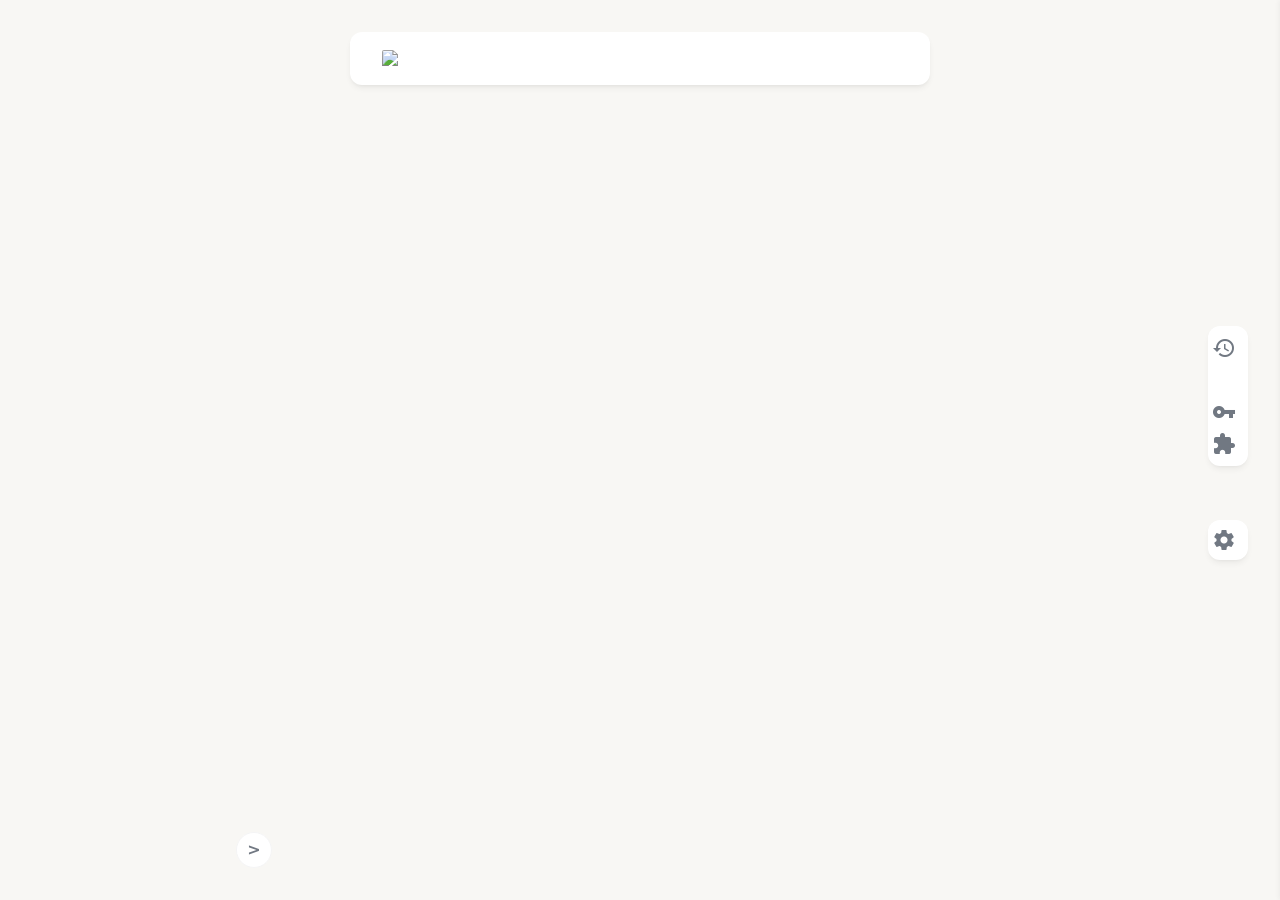
==== src/sidepanel.html @ ec09bdb0 "all file format" ====
<!DOCTYPE html>
<html lang="en" class="loading-wallpaper">

<head>
  <meta charset="UTF-8">
  <meta name="viewport" content="width=device-width, initial-scale=1.0">
  <title data-i18n="extName">__MSG_extName__</title>
  <link href="output.css" rel="stylesheet">
  <link href="styles.css" rel="stylesheet">
  <link href="sidepanel.css" rel="stylesheet">
  <link href="https://fonts.googleapis.com/icon?family=Material+Icons" rel="stylesheet">
  <link rel="icon" type="image/png" href="../images/favicon.png">
  <style id="dynamic-background"></style>
  <script src="localization.js"></script>
  <script src="lodash.min.js"></script>
  <script type="module" src="welcome.js"></script>
  <script type="module" src="script.js"></script>
  <script src="wallpaper.js" defer></script>
  <script type="module" src="icons.js"></script>
  <script type="module" src="bookmark-cleanup.js"></script>
  <script type="module" src="feature-tips.js"></script>
  <script type="module" src="settings.js"></script>
  <script type="module" src="search-engine-dropdown.js"></script>
  <script src="sidepanel-manager.js"></script>
  <style>
    /* 确保在侧边栏模式下立即隐藏页脚和欢迎语 */
    @media (max-width: 480px),
    (max-height: 600px),
    (min-width: 100px) {
      footer {
        display: none !important;
      }

      /* 隐藏欢迎语 */
      #welcome-message,
      .welcome-search-container {
        display: none !important;
        height: 0 !important;
        margin: 0 !important;
        padding: 0 !important;
      }

      /* 调整搜索容器位置 */
      .search-container {
        margin-top: 2rem !important;
        margin-bottom: 1rem !important;
      }

      /* 确保书签容器宽度为100% */
      .bookmarks-container {
        width: 100% !important;
        max-width: 100% !important;
      }

      /* 确保主容器宽度为100% */
      main {
        width: 100% !important;
      }

      /* 确保书签列表宽度为100% */
      #bookmarks-list {
        width: 100% !important;
        max-width: 100% !important;
      }
    }

    /* 当URL包含side_panel参数时隐藏页脚和欢迎语并调整宽度 */
    html:has(body.is-sidepanel) footer,
    html:has(body.is-sidepanel) #welcome-message,
    html:has(body.is-sidepanel) .welcome-search-container {
      display: none !important;
    }

    html:has(body.is-sidepanel) .bookmarks-container {
      width: 100% !important;
      max-width: 100% !important;
    }

    html:has(body.is-sidepanel) .search-container {
      margin-top: 2rem !important;
      margin-bottom: 1rem !important;
    }
  </style>
</head>

<body class="h-screen flex flex-col">
  <div id="sidebar-container" class="flex collapsed">
    <aside class="custom-width p-4 overflow-auto border-r border-gray-200 relative">
      <div id="sidebar-logo" class="mb-4">
        <img src="../images/logo.svg" alt="Logo" id="logo-image">
        <h1 id="logo-title">TabMark</h1>
      </div>
      <ul id="categories-list" class="space-y-2"></ul>
    </aside>
    <main class="flex-1 bg-gray-50 p-8 overflow-auto flex flex-col">
      <div class="welcome-search-container">
        <div id="welcome-message" data-i18n="welcomeMessage" style="visibility: hidden;"></div>
      </div>
      <div class="flex justify-between items-center mb-4">
        <div class="search-container">
          <form class="search-form" id="search-form">
            <div style="position: relative;height: auto;">
              <div class="search-icon-container">
                <img id="search-engine-icon" src="../images/placeholder-icon.svg" alt="search-engine-icon"
                  class="search-engine-icon">
                <span class="dropdown-indicator">▼</span>
              </div>
              <textarea class="search-input" data-i18n-placeholder="searchPlaceholder" rows="1"
                style="width: 100%; resize: none; padding-left: 40px;"></textarea>
            </div>
            <div class="search-suggestions-wrapper">
              <div class="line-container" id="line-container">
                <hr class="custom-hr">
              </div>
              <ul id="search-suggestions" class="search-suggestions"></ul>
              <div id="tabs-container" class="tabs">
                <span data-i18n="searchTips" class="search-tips">本次使用</span>
              </div>
            </div>
          </form>
        </div>
      </div>
      <div class="quick-links-wrapper">
        <div id="quick-links" class="quick-links-container">
          <!-- 占位符将由JavaScript动态生成 -->
        </div>
      </div>
      <div class="bookmarks-container">
        <div id="folder-name" class="folder-name">
        </div>
        <div class="flex flex-wrap gap-4 justify-center flex-grow" id="bookmarks-list">
          <!-- 添加占位符 -->
          <div class="bookmark-placeholder"></div>
          <div class="bookmark-placeholder"></div>
          <div class="bookmark-placeholder"></div>
          <div class="bookmark-placeholder"></div>
          <div class="bookmark-placeholder"></div>
          <div class="bookmark-placeholder"></div>
          <div class="bookmark-placeholder"></div>
          <div class="bookmark-placeholder"></div>
          <div class="bookmark-placeholder"></div>
          <div class="bookmark-placeholder"></div>
          <div class="bookmark-placeholder"></div>
          <div class="bookmark-placeholder"></div>
          <div class="bookmark-placeholder"></div>
          <div class="bookmark-placeholder"></div>

          <!-- 可以根据需要添加更多占位符 -->
        </div>
      </div>
      <!-- 添加默认文件夹切换区域 -->
      <div class="default-folders-tabs">
        <div class="tabs-container">
          <!-- 文件夹标签将通过JS动态生成 -->
        </div>
      </div>
      <!-- Edit Bookmark Dialog -->
      <div id="edit-dialog" class="modal">
        <div class="modal-content">
          <span class="close-button">&times;</span>
          <h2 data-i18n="editDialogTitle"></h2>
          <form id="edit-form">
            <label for="edit-name" data-i18n="editNameLabel"></label>
            <input type="text" id="edit-name" name="name" required>
            <label for="edit-url" data-i18n="editUrlLabel"></label>
            <input type="url" id="edit-url" name="url" required>
            <div class="form-buttons">
              <button type="button" class="cancel-button" data-i18n="cancelButton"></button>
              <button type="submit" data-i18n="saveButton"></button>
            </div>
          </form>
        </div>
      </div>
      <!-- Edit Category Dialog -->
      <div id="edit-category-dialog" class="modal">
        <div class="modal-content">
          <span class="close-category-button">&times;</span>
          <h2 data-i18n="renameFolderTitle"></h2>
          <form id="edit-category-form">
            <label for="edit-category-name" data-i18n="nameLabel">名称</label>
            <input type="text" id="edit-category-name" name="name" required>
            <div class="form-buttons">
              <button type="button" class="cancel-category-button" data-i18n="cancelButton">取消</button>
              <button type="submit" data-i18n="saveButton">保存</button>
            </div>
          </form>
        </div>
      </div>
      <footer class="bg-gray-50 text-center p-4 border-t border-gray-200 mt-4">
        <!-- 新增的进度条容器 -->
        <div id="year-progress" class="year-progress-container"></div>
      </footer>
      <div id="side-panel-content" class="side-panel-content">
        <iframe id="side-panel-iframe" class="side-panel-iframe"></iframe>
      </div>
    </main>
  </div>
  <div id="more-button-toast" class="toast">
    <p data-i18n="moreSearchSupportToast">更多搜索支持正在开发中...</p>
  </div>

  <script src="Sortable.min.js"></script>
  <script src="qrcode.min.js"></script>
  <script type="module" src="quick-links.js"></script>
  <script src="progress.js"></script>
  <div class="links-icons">
    <a href="#history" id="history-link" data-i18n-title="historyLinkTitle">
      <span class="material-icons">history</span>
    </a>
    <a href="#downloads" id="downloads-link" data-i18n-title="downloadsLinkTitle">
      <span class="material-icons">download</span>
    </a>
    <a href="#passwords" id="passwords-link" data-i18n-title="passwordsLinkTitle">
      <span class="material-icons">vpn_key</span>
    </a>
    <a href="#extensions" id="extensions-link" data-i18n-title="extensionsLinkTitle">
      <span class="material-icons">extension</span>
    </a>
  </div>
  <div class="settings-icon">
    <a href="#settings" id="settings-link" data-i18n-title="settingsLinkTitle">
      <span class="material-icons">settings</span>
    </a>
    <div class="settings-update-tip">
      <div class="tip-content">
        <span class="material-icons">info</span>
        <div class="tip-text">
          <p data-i18n="settingsUpdateTip">你可以在这里设置背景颜色、壁纸、悬浮球功能...</p>
        </div>
        <button class="tip-close">
          <span class="material-icons">close</span>
        </button>
      </div>
      <div class="tip-arrow"></div>
    </div>
  </div>
  <!-- 在 body 标签结束前添加 -->
  <div id="settings-sidebar" class="settings-sidebar">
    <div class="settings-sidebar-content">
      <div class="settings-sidebar-header">
        <h2 class="settings-modal-title" data-i18n="settingsTitle">设置</h2>
        <span class="settings-sidebar-close">&times;</span>
      </div>
      <div class="settings-layout">
        <div class="settings-sidebar-nav">
          <button class="settings-tab-button active" data-tab="appearance" data-i18n="appearanceTab">外观设置</button>
          <button class="settings-tab-button" data-tab="layout" data-i18n="layoutTab">布局设置</button>
          <button class="settings-tab-button" data-tab="search" data-i18n="searchTab">搜索设置</button>
          <button class="settings-tab-button" data-tab="floating-ball" data-i18n="floatingBallTab">悬浮球设置</button>
          <button class="settings-tab-button" data-tab="quick-links" data-i18n="quickLinksTab">网站推荐</button>
          <button class="settings-tab-button" data-tab="link-opening" data-i18n="linkOpeningTab">链接打开方式</button>
          <button class="settings-tab-button" data-tab="bookmark-management"
            data-i18n="bookmarkManagementTab">书签管理</button>
          <button class="settings-tab-button" data-tab="wheel-switching" data-i18n="wheelSwitchingTab">滚轮切换</button>
          <button class="settings-tab-button" data-tab="shortcuts" data-i18n="shortcutsTab">快捷键</button>
          <button class="settings-tab-button" data-tab="donate" data-i18n="donateTab">支持我们</button>
          <button class="settings-tab-button" data-tab="about" data-i18n="aboutTab">关于</button>
        </div>
        <div class="settings-content">
          <div id="appearance-settings" class="settings-tab-content active">
            <h3 class="settings-modal-subtitle" data-i18n="backgroundTitle">背景设置</h3>

            <h4 class="settings-section-title" data-i18n="themeTitle">主题设置</h4>
            <div class="theme-setting-section">
              <select id="theme-select" class="theme-select">
                <option value="light" data-i18n="lightTheme">浅色</option>
                <option value="dark" data-i18n="darkTheme">深色</option>
                <option value="auto" data-i18n="autoTheme">跟随系统</option>
              </select>
            </div>

            <h4 class="settings-section-title" data-i18n="solidBackgroundTitle">纯色背景</h4>
            <div class="settings-background-options">
              <div class="settings-bg-option gradient-background-1" data-bg="gradient-background-1"></div>
              <div class="settings-bg-option gradient-background-2" data-bg="gradient-background-2"></div>
              <div class="settings-bg-option gradient-background-3" data-bg="gradient-background-3"></div>
              <div class="settings-bg-option gradient-background-4" data-bg="gradient-background-4"></div>
              <div class="settings-bg-option gradient-background-5" data-bg="gradient-background-5"></div>
              <div class="settings-bg-option gradient-background-6" data-bg="gradient-background-6"></div>
              <div class="settings-bg-option gradient-background-7" data-bg="gradient-background-7"></div>
            </div>

            <h4 class="settings-section-title" data-i18n="wallpaperTitle">壁纸</h4>
            <div class="wallpaper-section">
              <div class="wallpaper-options">
                <div class="wallpaper-option" data-wallpaper-url="../images/wallpapers/preset1.jpg"></div>
                <div class="wallpaper-option" data-wallpaper-url="../images/wallpapers/preset2.jpg"></div>
                <!-- 添加更多预设壁纸 -->
              </div>
              <div class="wallpaper-actions">
                <button id="reset-wallpaper" class="reset-button">
                  <span class="material-icons">refresh</span>
                  <span data-i18n="resetWallpaper">恢复默认背景</span>
                </button>
                <label for="upload-wallpaper" class="upload-wallpaper-label">
                  <span class="material-icons">upload</span>
                  <span data-i18n="uploadWallpaper">上传壁纸</span>
                </label>
                <input type="file" id="upload-wallpaper" accept="image/*">
              </div>
            </div>
          </div>
          <div id="layout-settings" class="settings-tab-content">
            <h3 class="settings-modal-subtitle" data-i18n="layoutSettingsTitle">布局设置</h3>
            <p data-i18n="layoutSettingsDescription" class="settings-description">自定义界面元素的显示方式。</p>

            <h4 class="settings-section-title" data-i18n="bookmarkWidthTitle">书签宽度设置</h4>
            <div id="floating-width-settings">
              <div class="slider-container" style="display: flex; align-items: center; gap: 10px;">
                <input type="range" id="width-slider" min="100" max="300" step="10" style="flex: 1;">
                <div class="value-display" style="white-space: nowrap;">
                  <span id="width-value">190</span>px
                </div>
              </div>
              <div class="preview-text" style="margin-top: 16px;">
                <span data-i18n="previewText">每行书签按钮数量：</span>
                <span id="width-preview-count"></span>
              </div>
            </div>

            <!-- 新增书签卡片高度设置 -->
            <h4 class="settings-section-title" data-i18n="bookmarkHeightTitle">书签卡片高度</h4>
            <div id="card-height-settings">
              <div class="slider-container" style="display: flex; align-items: center; gap: 10px;">
                <input type="range" id="height-slider" min="36" max="80" step="4" value="48" style="flex: 1;">
                <div class="value-display" style="white-space: nowrap;">
                  <span id="height-value">48</span>px
                </div>
              </div>
              <div class="preview-text" style="margin-top: 16px;">
                <span data-i18n="heightPreviewText">调整书签卡片的高度</span>
              </div>
            </div>

            <!-- 新增界面元素显示设置 -->
            <h4 class="settings-section-title" data-i18n="interfaceElementsTitle">界面元素显示</h4>
            <div class="interface-elements-settings">
              <div class="setting-option">
                <label for="show-search-box" class="switch-label" data-i18n="showSearchBox">显示搜索框</label>
                <label class="switch">
                  <input type="checkbox" id="show-search-box">
                  <span class="slider round"></span>
                </label>
              </div>

              <div class="setting-option">
                <label for="show-welcome-message" class="switch-label" data-i18n="showWelcomeMessage">显示欢迎语</label>
                <label class="switch">
                  <input type="checkbox" id="show-welcome-message">
                  <span class="slider round"></span>
                </label>
              </div>

              <div class="setting-option">
                <label for="show-footer" class="switch-label" data-i18n="showFooter">显示页脚</label>
                <label class="switch">
                  <input type="checkbox" id="show-footer">
                  <span class="slider round"></span>
                </label>
              </div>
              <h4 class="settings-section-title" data-i18n="quickAccessLinksTitle">快捷访问链接</h4>

              <div class="setting-option">
                <label for="show-history-link" class="switch-label" data-i18n="showHistoryLink">显示历史记录</label>
                <label class="switch">
                  <input type="checkbox" id="show-history-link">
                  <span class="slider round"></span>
                </label>
              </div>

              <div class="setting-option">
                <label for="show-downloads-link" class="switch-label" data-i18n="showDownloadsLink">显示下载记录</label>
                <label class="switch">
                  <input type="checkbox" id="show-downloads-link">
                  <span class="slider round"></span>
                </label>
              </div>

              <div class="setting-option">
                <label for="show-passwords-link" class="switch-label" data-i18n="showPasswordsLink">显示密码管理</label>
                <label class="switch">
                  <input type="checkbox" id="show-passwords-link">
                  <span class="slider round"></span>
                </label>
              </div>

              <div class="setting-option">
                <label for="show-extensions-link" class="switch-label" data-i18n="showExtensionsLink">显示扩展管理</label>
                <label class="switch">
                  <input type="checkbox" id="show-extensions-link">
                  <span class="slider round"></span>
                </label>
              </div>
            </div>
          </div>
          <div id="search-settings" class="settings-tab-content">
            <h3 class="settings-modal-subtitle" data-i18n="searchSettingsTitle">搜索设置</h3>
            <p data-i18n="searchSettingsDescription">自定义搜索建议的显示内容和行为</p>

            <h4 class="settings-section-title" data-i18n="searchBoxDisplayTitle">搜索框显示</h4>
            <div class="setting-option">
              <label for="show-search-box" class="switch-label" data-i18n="showSearchBox">显示搜索框</label>
              <label class="switch">
                <input type="checkbox" id="show-search-box">
                <span class="slider round"></span>
              </label>
            </div>

            <h4 class="settings-section-title" data-i18n="searchSuggestionsTitle">搜索建议设置</h4>
            <div class="search-suggestions-settings">
              <div class="setting-option">
                <label for="show-history-suggestions" class="switch-label"
                  data-i18n="showHistorySuggestions">显示历史记录建议</label>
                <label class="switch">
                  <input type="checkbox" id="show-history-suggestions">
                  <span class="slider round"></span>
                </label>
              </div>

              <div class="setting-option">
                <label for="show-bookmark-suggestions" class="switch-label"
                  data-i18n="showBookmarkSuggestions">显示书签建议</label>
                <label class="switch">
                  <input type="checkbox" id="show-bookmark-suggestions">
                  <span class="slider round"></span>
                </label>
              </div>
            </div>

            <h4 class="settings-section-title" data-i18n="searchResultsOpeningTitle">搜索结果打开方式</h4>
            <div class="search-opening-settings">
              <div class="setting-option">
                <label for="open-search-in-new-tab" class="switch-label" data-i18n="openSearchInNewTab">在新标签页中打开搜索结果</label>
                <label class="switch">
                  <input type="checkbox" id="open-search-in-new-tab" checked>
                  <span class="slider round"></span>
                </label>
              </div>
            </div>
          </div>
          <div id="floating-ball-settings" class="settings-tab-content">
            <h3 class="settings-modal-subtitle" data-i18n="floatingBallSettingsTitle">悬浮球设置</h3>
            <p data-i18n="floatingBallDescription">开启悬浮球后会在页面右上角显示一个可点击的悬浮图标，用于快速访问搜索引擎和书签。</p>
            <div class="setting-option">
              <label for="enable-floating-ball" class="switch-label" data-i18n="enableFloatingBall">启悬浮球</label>
              <label class="switch">
                <input type="checkbox" id="enable-floating-ball">
                <span class="slider round"></span>
              </label>
            </div>
          </div>
          <div id="quick-links-settings" class="settings-tab-content">
            <h3 class="settings-modal-subtitle" data-i18n="quickLinksSettings">Quick Links Settings</h3>
            <p data-i18n="quickLinksDescription">开启快捷链接后，将在搜索框下方显示您最常访问的网站，方便快速访问。访问新的网站时会自动更新快捷链接列表。</p>
            <div class="setting-option">
              <label for="enable-quick-links" class="switch-label" data-i18n="enableQuickLinks">启用快捷链接</label>
              <label class="switch">
                <input type="checkbox" id="enable-quick-links">
                <span class="slider round"></span>
              </label>
            </div>
          </div>
          <!-- 添加链接打开方式设置面板 -->
          <div id="link-opening-settings" class="settings-tab-content">
            <h3 class="settings-modal-subtitle" data-i18n="linkOpeningSettingsTitle">链接打开方式</h3>
            <p data-i18n="linkOpeningDescription">设置在主页面中点击书签和快捷链接时的打开方式。</p>
            <div class="setting-option">
              <label for="open-in-new-tab" class="switch-label" data-i18n="openInNewTab">在新标签页中打开</label>
              <label class="switch">
                <input type="checkbox" id="open-in-new-tab">
                <span class="slider round"></span>
              </label>
            </div>

            <!-- 添加侧边栏模式下的链接打开方式选项 -->
            <h4 class="settings-section-title" data-i18n="sidePanelLinkOpeningTitle">侧边栏模式</h4>
            <p data-i18n="sidePanelLinkOpeningDescription">设置在侧边栏模式下点击书签时的打开方式。</p>
            <div class="setting-option">
              <label for="sidepanel-open-in-new-tab" class="switch-label" data-i18n="sidePanelOpenInNewTab">在新标签页中打开</label>
              <label class="switch">
                <input type="checkbox" id="sidepanel-open-in-new-tab" checked>
                <span class="slider round"></span>
              </label>
            </div>
            <div class="setting-option">
              <label for="sidepanel-open-in-sidepanel" class="switch-label" data-i18n="sidePanelOpenInSidepanel">在侧边栏内打开</label>
              <label class="switch">
                <input type="checkbox" id="sidepanel-open-in-sidepanel">
                <span class="slider round"></span>
              </label>
            </div>
          </div>
          <div id="bookmark-management-settings" class="settings-tab-content">
            <h3 class="settings-modal-subtitle" data-i18n="bookmarkCleanupSettingsTitle">书签清理与统计</h3>
            <p data-i18n="bookmarkCleanupSettingsDescription">清理重复和失效的书签，查看书签使用统计数据，帮助您更好地管理书签。</p>

            <div class="bookmark-cleanup-actions">
              <button id="open-bookmark-cleanup" class="primary-button">
                <span class="material-icons">cleaning_services</span>
                <span data-i18n="openBookmarkCleanup">打开书签清理工具</span>
              </button>
            </div>
          </div>
          <div id="wheel-switching-settings" class="settings-tab-content">
            <h3 class="settings-modal-subtitle" data-i18n="wheelSwitchingSettingsTitle">滚轮切换设置</h3>
            <p data-i18n="wheelSwitchingDescription">配置默认文件夹的滚轮切换功能</p>
            <div class="setting-option">
              <label for="enable-wheel-switching" class="switch-label" data-i18n="enableWheelSwitching">启用滚轮切换</label>
              <label class="switch">
                <input type="checkbox" id="enable-wheel-switching">
                <span class="slider round"></span>
              </label>
            </div>
          </div>
          <div id="shortcuts-settings" class="settings-tab-content">
            <h3 class="settings-modal-subtitle" data-i18n="shortcutsSettingsTitle">快捷键设置</h3>
            <p data-i18n="shortcutsSettingsDescription" class="settings-description">自定义快捷键设置</p>

            <div class="shortcuts-settings-container">
              <div class="shortcut-item" id="configure-shortcuts">
                <div class="shortcut-info">
                  <span class="shortcut-name" data-i18n="sidebarShortcutName">侧边栏快捷键</span>
                  <div class="shortcut-value">
                    <span class="shortcut-value-label" data-i18n="shortcutValue">默认</span>
                    <span class="shortcut-value-text">Alt/Command + B</span>
                  </div>
                </div>
                <span class="material-icons shortcut-arrow">chevron_right</span>
              </div>
            </div>
          </div>
          <div id="donate-settings" class="settings-tab-content">
            <h3 class="settings-modal-subtitle" data-i18n="donateTitle">支持 TabMark 开发</h3>
            <p class="donate-description" data-i18n="donateDescription">如果您觉得 TabMark
              有用，请考虑支持它的持续开发。您的贡献将帮助我们改进扩展并添加新功能。</p>

            <div class="donate-options">
              <!-- 微信赞赏码 -->
              <div class="donate-option">
                <h4 class="donate-option-title" data-i18n="wechatDonateTitle">微信支付</h4>
                <div class="donate-qrcode-container">
                  <img src="../images/wechat-donate.png" alt="WeChat Donate QR Code" class="donate-qrcode">
                  <p class="donate-qrcode-text" data-i18n="scanQRCodeToDonate">扫描二维码赞赏</p>
                </div>
              </div>
            </div>

            <!-- 赞赏列表链接 - 独立区域 -->
            <div class="donate-list-container">
              <a href="https://cooing-loganberry-b74.notion.site/Tabmark-1af1ee1c3b3a80d7b268fda1c74f0404" target="_blank" class="donate-list-button">
                <span data-i18n="donateListLink">查看赞赏列表</span>
              </a>
            </div>

            <p class="donate-thank-you" data-i18n="thankYouForSupport">感谢您的支持！</p>
          </div>
          <div id="about-settings" class="settings-tab-content">
            <h3 class="settings-modal-subtitle" data-i18n="aboutTitle">关于 TabMark</h3>
            <div class="about-content">
              <img src="../images/logo.svg" alt="TabMark Logo" class="about-logo">
              <p class="about-version"></p>
              <p class="about-description" data-i18n="aboutDescription">
                TabMark 是一个简洁、高效的书签管理扩展，帮助您更好地组织和访问您的网络收藏。
              </p>
              <div class="about-links">
                <a href="https://github.com/Alanrk/TabMark-Bookmark-New-Tab" target="_blank" class="about-link">
                  <span class="material-icons">code</span>
                  <span data-i18n="sourceCode">源代码</span>
                </a>
                <a href="https://x.com/thesowhale" class="about-link" target="_blank">
                  <img src="../images/twitter-logo.png" alt="Twitter" class="twitter-icon">
                  <span>Twitter</span>
                </a>
                <a href="mailto:support@booktap.cc" class="about-link" target="_blank">
                  <span class="material-icons">feedback</span>
                  <span data-i18n="feedback">反馈</span>
                </a>
                <p class="official-website">
                  <a href="https://www.ainewtab.app" target="_blank">
                    <span data-i18n="officialWebsite">Official Website</span>: https://www.ainewtab.app
                  </a>
                </p>
              </div>
            </div>
          </div>

        </div>
      </div>
    </div>
  </div>

  <!-- 添加遮罩层 -->
  <div id="settings-overlay" class="settings-overlay"></div>
  <button id="toggle-sidebar" class="bg-gray-300 p-1 rounded-r-md">
    &gt;
  </button>
  <div id="confirm-dialog" class="modal">
    <div class="modal-content">
      <h2 id="confirm-dialog-title" data-i18n="confirmDeleteTitle">确认删除</h2>
      <p id="confirm-dialog-message"></p>
      <p id="confirm-delete-quick-link-message"></p> <!-- 新增的元素 -->
      <div class="buttons">
        <button id="cancel-delete-button" class="cancel-button" data-i18n="cancelButton">取消</button>
        <button id="confirm-delete-button" class="delete-button" data-i18n="confirmDeleteButton">删除</button>
      </div>
    </div>
  </div>
  <div id="toast" class="toast" style="display: none;"></div>
  <!-- 在合适的位置添加检查缓存按钮 -->
  <div id="search-engines-dialog" class="modal">
    <div class="modal-content">
      <span class="close-button settings-modal-close">&times;</span>
      <h2 data-i18n="searchEnginesTitle" class="search-engines-title">__MSG_searchEnginesTitle__</h2>
      <div class="search-engines-container">
        <!-- AI 搜索引擎 -->
        <div class="search-engine-category">
          <h3 class="category-title" data-i18n="aiSearchEnginesTitle">__MSG_aiSearchEnginesTitle__</h3>
          <div class="search-engine-grid" id="ai-search-engines"></div>
        </div>

        <!-- 搜索引擎 -->
        <div class="search-engine-category">
          <h3 class="category-title" data-i18n="generalSearchEnginesTitle">__MSG_generalSearchEnginesTitle__</h3>
          <div class="search-engine-grid" id="search-engines"></div>
        </div>

        <!-- 社交媒体 -->
        <div class="search-engine-category">
          <h3 class="category-title" data-i18n="socialSearchEnginesTitle">__MSG_socialSearchEnginesTitle__</h3>
          <div class="search-engine-grid" id="social-media-engines"></div>
        </div>

        <!-- 自定义搜索引擎 -->
        <div class="search-engine-category">
          <h3 class="category-title" data-i18n="customSearchEnginesTitle">__MSG_customSearchEnginesTitle__</h3>
          <div class="custom-engine-container">
            <div class="custom-engine-grid" id="custom-engines"></div>

            <div class="custom-engine-form">
              <div class="input-container">
                <input type="text" id="custom-engine-name" data-i18n-placeholder="searchEngineNamePlaceholder"
                  class="custom-input">
              </div>
              <div class="input-container">
                <input type="text" id="custom-engine-url" data-i18n-placeholder="searchEngineUrlPlaceholder"
                  class="custom-input">
              </div>
              <div class="input-container">
                <input type="text" id="custom-engine-icon" data-i18n-placeholder="searchEngineIconPlaceholder"
                  class="custom-input">
              </div>
              <button id="add-custom-engine" class="custom-button"
                data-i18n="addSearchEngineButton">__MSG_addSearchEngineButton__</button>
            </div>
          </div>
        </div>
      </div>
    </div>
  </div>
  <!-- 添加全局滚动条 -->
  <div class="global-range-slider">
    <h4 class="settings-section-title" style="display: none;">书签宽度设置</h4>
    <div id="floating-width-settings-global">
      <div class="slider-container" style="display: flex; align-items: center; gap: 10px;">
        <input type="range" id="global-width-slider" min="100" max="300" step="10" style="flex: 1;">
        <div class="value-display" style="white-space: nowrap;">
          <span id="global-width-value">190</span>px
        </div>
      </div>
      <div class="preview-text" style="margin-top: 16px;">
        <span data-i18n="previewText">每行书签按钮数量：</span>
        <span id="global-width-preview-count"></span>
      </div>
    </div>
  </div>
</body>

</html>
---- src/output.css ----
/*
! tailwindcss v3.4.4 | MIT License | https://tailwindcss.com
*/

/*
1. Prevent padding and border from affecting element width. (https://github.com/mozdevs/cssremedy/issues/4)
2. Allow adding a border to an element by just adding a border-width. (https://github.com/tailwindcss/tailwindcss/pull/116)
*/

*,
::before,
::after {
  box-sizing: border-box;
  /* 1 */
  border-width: 0;
  /* 2 */
  border-style: solid;
  /* 2 */
  border-color: #e5e7eb;
  /* 2 */
}

::before,
::after {
  --tw-content: '';
}

/*
1. Use a consistent sensible line-height in all browsers.
2. Prevent adjustments of font size after orientation changes in iOS.
3. Use a more readable tab size.
4. Use the user's configured `sans` font-family by default.
5. Use the user's configured `sans` font-feature-settings by default.
6. Use the user's configured `sans` font-variation-settings by default.
7. Disable tap highlights on iOS
*/

html,
:host {
  line-height: 1.5;
  /* 1 */
  -webkit-text-size-adjust: 100%;
  /* 2 */
  -moz-tab-size: 4;
  /* 3 */
  -o-tab-size: 4;
     tab-size: 4;
  /* 3 */
  font-family: ui-sans-serif, system-ui, sans-serif, "Apple Color Emoji", "Segoe UI Emoji", "Segoe UI Symbol", "Noto Color Emoji";
  /* 4 */
  font-feature-settings: normal;
  /* 5 */
  font-variation-settings: normal;
  /* 6 */
  -webkit-tap-highlight-color: transparent;
  /* 7 */
}

/*
1. Remove the margin in all browsers.
2. Inherit line-height from `html` so users can set them as a class directly on the `html` element.
*/

body {
  margin: 0;
  /* 1 */
  line-height: inherit;
  /* 2 */
}

/*
1. Add the correct height in Firefox.
2. Correct the inheritance of border color in Firefox. (https://bugzilla.mozilla.org/show_bug.cgi?id=190655)
3. Ensure horizontal rules are visible by default.
*/

hr {
  height: 0;
  /* 1 */
  color: inherit;
  /* 2 */
  border-top-width: 1px;
  /* 3 */
}

/*
Add the correct text decoration in Chrome, Edge, and Safari.
*/

abbr:where([title]) {
  -webkit-text-decoration: underline dotted;
          text-decoration: underline dotted;
}

/*
Remove the default font size and weight for headings.
*/

h1,
h2,
h3,
h4,
h5,
h6 {
  font-size: inherit;
  font-weight: inherit;
}

/*
Reset links to optimize for opt-in styling instead of opt-out.
*/

a {
  color: inherit;
  text-decoration: inherit;
}

/*
Add the correct font weight in Edge and Safari.
*/

b,
strong {
  font-weight: bolder;
}

/*
1. Use the user's configured `mono` font-family by default.
2. Use the user's configured `mono` font-feature-settings by default.
3. Use the user's configured `mono` font-variation-settings by default.
4. Correct the odd `em` font sizing in all browsers.
*/

code,
kbd,
samp,
pre {
  font-family: ui-monospace, SFMono-Regular, Menlo, Monaco, Consolas, "Liberation Mono", "Courier New", monospace;
  /* 1 */
  font-feature-settings: normal;
  /* 2 */
  font-variation-settings: normal;
  /* 3 */
  font-size: 1em;
  /* 4 */
}

/*
Add the correct font size in all browsers.
*/

small {
  font-size: 80%;
}

/*
Prevent `sub` and `sup` elements from affecting the line height in all browsers.
*/

sub,
sup {
  font-size: 75%;
  line-height: 0;
  position: relative;
  vertical-align: baseline;
}

sub {
  bottom: -0.25em;
}

sup {
  top: -0.5em;
}

/*
1. Remove text indentation from table contents in Chrome and Safari. (https://bugs.chromium.org/p/chromium/issues/detail?id=999088, https://bugs.webkit.org/show_bug.cgi?id=201297)
2. Correct table border color inheritance in all Chrome and Safari. (https://bugs.chromium.org/p/chromium/issues/detail?id=935729, https://bugs.webkit.org/show_bug.cgi?id=195016)
3. Remove gaps between table borders by default.
*/

table {
  text-indent: 0;
  /* 1 */
  border-color: inherit;
  /* 2 */
  border-collapse: collapse;
  /* 3 */
}

/*
1. Change the font styles in all browsers.
2. Remove the margin in Firefox and Safari.
3. Remove default padding in all browsers.
*/

button,
input,
optgroup,
select,
textarea {
  font-family: inherit;
  /* 1 */
  font-feature-settings: inherit;
  /* 1 */
  font-variation-settings: inherit;
  /* 1 */
  font-size: 100%;
  /* 1 */
  font-weight: inherit;
  /* 1 */
  line-height: inherit;
  /* 1 */
  letter-spacing: inherit;
  /* 1 */
  color: inherit;
  /* 1 */
  margin: 0;
  /* 2 */
  padding: 0;
  /* 3 */
}

/*
Remove the inheritance of text transform in Edge and Firefox.
*/

button,
select {
  text-transform: none;
}

/*
1. Correct the inability to style clickable types in iOS and Safari.
2. Remove default button styles.
*/

button,
input:where([type='button']),
input:where([type='reset']),
input:where([type='submit']) {
  -webkit-appearance: button;
  /* 1 */
  background-color: transparent;
  /* 2 */
  background-image: none;
  /* 2 */
}

/*
Use the modern Firefox focus style for all focusable elements.
*/

:-moz-focusring {
  outline: auto;
}

/*
Remove the additional `:invalid` styles in Firefox. (https://github.com/mozilla/gecko-dev/blob/2f9eacd9d3d995c937b4251a5557d95d494c9be1/layout/style/res/forms.css#L728-L737)
*/

:-moz-ui-invalid {
  box-shadow: none;
}

/*
Add the correct vertical alignment in Chrome and Firefox.
*/

progress {
  vertical-align: baseline;
}

/*
Correct the cursor style of increment and decrement buttons in Safari.
*/

::-webkit-inner-spin-button,
::-webkit-outer-spin-button {
  height: auto;
}

/*
1. Correct the odd appearance in Chrome and Safari.
2. Correct the outline style in Safari.
*/

[type='search'] {
  -webkit-appearance: textfield;
  /* 1 */
  outline-offset: -2px;
  /* 2 */
}

/*
Remove the inner padding in Chrome and Safari on macOS.
*/

::-webkit-search-decoration {
  -webkit-appearance: none;
}

/*
1. Correct the inability to style clickable types in iOS and Safari.
2. Change font properties to `inherit` in Safari.
*/

::-webkit-file-upload-button {
  -webkit-appearance: button;
  /* 1 */
  font: inherit;
  /* 2 */
}

/*
Add the correct display in Chrome and Safari.
*/

summary {
  display: list-item;
}

/*
Removes the default spacing and border for appropriate elements.
*/

blockquote,
dl,
dd,
h1,
h2,
h3,
h4,
h5,
h6,
hr,
figure,
p,
pre {
  margin: 0;
}

fieldset {
  margin: 0;
  padding: 0;
}

legend {
  padding: 0;
}

ol,
ul,
menu {
  list-style: none;
  margin: 0;
  padding: 0;
}

/*
Reset default styling for dialogs.
*/

dialog {
  padding: 0;
}

/*
Prevent resizing textareas horizontally by default.
*/

textarea {
  resize: vertical;
}

/*
1. Reset the default placeholder opacity in Firefox. (https://github.com/tailwindlabs/tailwindcss/issues/3300)
2. Set the default placeholder color to the user's configured gray 400 color.
*/

input::-moz-placeholder, textarea::-moz-placeholder {
  opacity: 1;
  /* 1 */
  color: #9ca3af;
  /* 2 */
}

input::placeholder,
textarea::placeholder {
  opacity: 1;
  /* 1 */
  color: #9ca3af;
  /* 2 */
}

/*
Set the default cursor for buttons.
*/

button,
[role="button"] {
  cursor: pointer;
}

/*
Make sure disabled buttons don't get the pointer cursor.
*/

:disabled {
  cursor: default;
}

/*
1. Make replaced elements `display: block` by default. (https://github.com/mozdevs/cssremedy/issues/14)
2. Add `vertical-align: middle` to align replaced elements more sensibly by default. (https://github.com/jensimmons/cssremedy/issues/14#issuecomment-634934200)
   This can trigger a poorly considered lint error in some tools but is included by design.
*/

img,
svg,
video,
canvas,
audio,
iframe,
embed,
object {
  display: block;
  /* 1 */
  vertical-align: middle;
  /* 2 */
}

/*
Constrain images and videos to the parent width and preserve their intrinsic aspect ratio. (https://github.com/mozdevs/cssremedy/issues/14)
*/

img,
video {
  max-width: 100%;
  height: auto;
}

/* Make elements with the HTML hidden attribute stay hidden by default */

[hidden] {
  display: none;
}

*, ::before, ::after {
  --tw-border-spacing-x: 0;
  --tw-border-spacing-y: 0;
  --tw-translate-x: 0;
  --tw-translate-y: 0;
  --tw-rotate: 0;
  --tw-skew-x: 0;
  --tw-skew-y: 0;
  --tw-scale-x: 1;
  --tw-scale-y: 1;
  --tw-pan-x:  ;
  --tw-pan-y:  ;
  --tw-pinch-zoom:  ;
  --tw-scroll-snap-strictness: proximity;
  --tw-gradient-from-position:  ;
  --tw-gradient-via-position:  ;
  --tw-gradient-to-position:  ;
  --tw-ordinal:  ;
  --tw-slashed-zero:  ;
  --tw-numeric-figure:  ;
  --tw-numeric-spacing:  ;
  --tw-numeric-fraction:  ;
  --tw-ring-inset:  ;
  --tw-ring-offset-width: 0px;
  --tw-ring-offset-color: #fff;
  --tw-ring-color: rgb(59 130 246 / 0.5);
  --tw-ring-offset-shadow: 0 0 #0000;
  --tw-ring-shadow: 0 0 #0000;
  --tw-shadow: 0 0 #0000;
  --tw-shadow-colored: 0 0 #0000;
  --tw-blur:  ;
  --tw-brightness:  ;
  --tw-contrast:  ;
  --tw-grayscale:  ;
  --tw-hue-rotate:  ;
  --tw-invert:  ;
  --tw-saturate:  ;
  --tw-sepia:  ;
  --tw-drop-shadow:  ;
  --tw-backdrop-blur:  ;
  --tw-backdrop-brightness:  ;
  --tw-backdrop-contrast:  ;
  --tw-backdrop-grayscale:  ;
  --tw-backdrop-hue-rotate:  ;
  --tw-backdrop-invert:  ;
  --tw-backdrop-opacity:  ;
  --tw-backdrop-saturate:  ;
  --tw-backdrop-sepia:  ;
  --tw-contain-size:  ;
  --tw-contain-layout:  ;
  --tw-contain-paint:  ;
  --tw-contain-style:  ;
}

::backdrop {
  --tw-border-spacing-x: 0;
  --tw-border-spacing-y: 0;
  --tw-translate-x: 0;
  --tw-translate-y: 0;
  --tw-rotate: 0;
  --tw-skew-x: 0;
  --tw-skew-y: 0;
  --tw-scale-x: 1;
  --tw-scale-y: 1;
  --tw-pan-x:  ;
  --tw-pan-y:  ;
  --tw-pinch-zoom:  ;
  --tw-scroll-snap-strictness: proximity;
  --tw-gradient-from-position:  ;
  --tw-gradient-via-position:  ;
  --tw-gradient-to-position:  ;
  --tw-ordinal:  ;
  --tw-slashed-zero:  ;
  --tw-numeric-figure:  ;
  --tw-numeric-spacing:  ;
  --tw-numeric-fraction:  ;
  --tw-ring-inset:  ;
  --tw-ring-offset-width: 0px;
  --tw-ring-offset-color: #fff;
  --tw-ring-color: rgb(59 130 246 / 0.5);
  --tw-ring-offset-shadow: 0 0 #0000;
  --tw-ring-shadow: 0 0 #0000;
  --tw-shadow: 0 0 #0000;
  --tw-shadow-colored: 0 0 #0000;
  --tw-blur:  ;
  --tw-brightness:  ;
  --tw-contrast:  ;
  --tw-grayscale:  ;
  --tw-hue-rotate:  ;
  --tw-invert:  ;
  --tw-saturate:  ;
  --tw-sepia:  ;
  --tw-drop-shadow:  ;
  --tw-backdrop-blur:  ;
  --tw-backdrop-brightness:  ;
  --tw-backdrop-contrast:  ;
  --tw-backdrop-grayscale:  ;
  --tw-backdrop-hue-rotate:  ;
  --tw-backdrop-invert:  ;
  --tw-backdrop-opacity:  ;
  --tw-backdrop-saturate:  ;
  --tw-backdrop-sepia:  ;
  --tw-contain-size:  ;
  --tw-contain-layout:  ;
  --tw-contain-paint:  ;
  --tw-contain-style:  ;
}

.mb-4 {
  margin-bottom: 1rem;
}

.mb-2 {
  margin-bottom: 0.5rem;
}

.ml-4 {
  margin-left: 1rem;
}

.mt-2 {
  margin-top: 0.5rem;
}

.flex {
  display: flex;
}

.h-screen {
  height: 100vh;
}

.w-1\/4 {
  width: 25%;
}

.w-3\/4 {
  width: 75%;
}

.w-64 {
  width: 16rem;
}

.flex-1 {
  flex: 1 1 0%;
}

.cursor-pointer {
  cursor: pointer;
}

.list-disc {
  list-style-type: disc;
}

.list-none {
  list-style-type: none;
}

.flex-col {
  flex-direction: column;
}

.items-center {
  align-items: center;
}

.space-y-2 > :not([hidden]) ~ :not([hidden]) {
  --tw-space-y-reverse: 0;
  margin-top: calc(0.5rem * calc(1 - var(--tw-space-y-reverse)));
  margin-bottom: calc(0.5rem * var(--tw-space-y-reverse));
}

.overflow-auto {
  overflow: auto;
}

.overflow-hidden {
  overflow: hidden;
}

.rounded {
  border-radius: 0.25rem;
}

.rounded-lg {
  border-radius: 0.625rem;
}

.border-r {
  border-right-width: 1px;
}

.border-gray-200 {
  --tw-border-opacity: 1;
  border-color: rgb(229 231 235 / var(--tw-border-opacity));
}

.bg-gray-100 {
  --tw-bg-opacity: 1;
  background-color: rgb(243 244 246 / var(--tw-bg-opacity));
}

.bg-white {
  --tw-bg-opacity: 1;
  background-color: rgb(255 255 255 / var(--tw-bg-opacity));
}

.bg-gray-300 {
  --tw-bg-opacity: 1;
  background-color: rgb(209 213 219 / var(--tw-bg-opacity));
}

.bg-gray-200 {
  --tw-bg-opacity: 1;
  background-color: rgb(229 231 235 / var(--tw-bg-opacity));
}

.p-4 {
  padding: 1rem 1.5rem 0rem 1.5rem;
}

.p-2 {
  padding: 0.5rem;
}

.pl-5 {
  padding-left: 1.25rem;
}

.pl-0 {
  padding-left: 0px;
}

.text-2xl {
  font-size: 1.5rem;
  line-height: 2rem;
}

.text-xl {
  font-size: 1.25rem;
  line-height: 1.75rem;
}

.font-bold {
  font-weight: 700;
}

.text-blue-500 {
  --tw-text-opacity: 1;
  color: rgb(59 130 246 / var(--tw-text-opacity));
}

.shadow-md {
  --tw-shadow: 0 4px 6px -1px rgb(0 0 0 / 0.1), 0 2px 4px -2px rgb(0 0 0 / 0.1);
  --tw-shadow-colored: 0 4px 6px -1px var(--tw-shadow-color), 0 2px 4px -2px var(--tw-shadow-color);
  box-shadow: var(--tw-ring-offset-shadow, 0 0 #0000), var(--tw-ring-shadow, 0 0 #0000), var(--tw-shadow);
}

.shadow {
  --tw-shadow: 0 1px 3px 0 rgb(0 0 0 / 0.1), 0 1px 2px -1px rgb(0 0 0 / 0.1);
  --tw-shadow-colored: 0 1px 3px 0 var(--tw-shadow-color), 0 1px 2px -1px var(--tw-shadow-color);
  box-shadow: var(--tw-ring-offset-shadow, 0 0 #0000), var(--tw-ring-shadow, 0 0 #0000), var(--tw-shadow);
}

.hover\:bg-gray-200:hover {
  --tw-bg-opacity: 1;
  background-color: rgb(229 231 235 / var(--tw-bg-opacity));
}

.hover\:bg-gray-100:hover {
  --tw-bg-opacity: 1;
  background-color: rgb(243 244 246 / var(--tw-bg-opacity));
}

.hover\:underline:hover {
  text-decoration-line: underline;
}

/* Hide scrollbar for Chrome, Safari and Opera */
aside::-webkit-scrollbar {
  display: none;
}

/* Hide scrollbar for IE, Edge and Firefox */
aside {
  -ms-overflow-style: none; /* IE and Edge */
  scrollbar-width: none; /* Firefox */
}

/* Additional styles for sidebar toggle */
#sidebar-container {
  position: relative;
  transition: margin-left 0.3s;
  height: 100vh; /* Ensure the container height spans the full viewport height */
}

#sidebar-container.collapsed {
  margin-left: -16rem; /* Adjust this value to match the width of your sidebar */
}

#toggle-sidebar {
  position: fixed;
  bottom: 2rem;
  left: 14.75rem;
  background-color: #ffffff;
  border: 1px solid #f4f4f5;
  border-radius: 50%;
  padding: 0.25rem 0.5rem;
  cursor: pointer;
  transition: left 0.3s;
  z-index: 1000;
  height: 36px;
  width: 36px;
  color: #717882;
  font-weight: bold;
}

#toggle-sidebar:hover {
  background-color: #eeeeee; /* Add hover effect */
  color: #111827;
}

#sidebar-container.collapsed #toggle-sidebar {
  left: 2rem;
}

body {
  font-family: system-ui, -apple-system, BlinkMacSystemFont, 'Segoe UI', Roboto, 'Helvetica Neue', Arial, 'Noto Sans', sans-serif, 'Apple Color Emoji', 'Segoe UI Emoji', 'Segoe UI Symbol', 'Noto Color Emoji';
  margin: 0; /* 确保没有默认外边距 */
  height: 100vh; /* Ensure body height spans the full viewport height */
  -webkit-font-smoothing: antialiased;
}

html {
  height: 100vh; /* Ensure html height spans the full viewport height */
}



/* 修改现有的背景类，确保它们应用于 html 元素 */
html.gradient-background-1 {
  background: linear-gradient(0deg, rgba(226, 232, 240, 0) 0%, rgba(203, 213, 225, 1) 100%);
}

html.gradient-background-2 {
  background: linear-gradient(0deg, rgba(165, 243, 252, 0) 0%, rgba(244, 251, 255, 1) 50%, rgba(191, 219, 254, 1) 100%);
}

/* ���准 CSS */
html.gradient-background-3 {
  background: linear-gradient(0deg, rgba(251, 206, 232, 0) 0%, rgba(242, 210, 244, 1) 50%, rgba(233, 213, 255, 1) 100%);
}

/* 标准 CSS */
html.gradient-background-4 {
  background: linear-gradient(0deg, rgba(242, 248, 240, 1) 0%, rgba(242, 248, 240, 1) 100%);
}

/* 标准 CSS */
html.gradient-background-5 {
  background: linear-gradient(0deg, rgba(252, 252, 247, 1) 0%, rgba(252, 252, 247, 1) 100%);
}

/* 标准 CSS */
html.gradient-background-6 {
  background: linear-gradient(0deg, rgba(244, 241, 248, 1) 0%, rgba(244, 241, 248, 1) 100%);
}

/* 标准 CSS */
html.gradient-background-7 {
  background: linear-gradient(0deg, rgba(248, 247, 244, 1) 0%, rgba(248, 247, 244, 1) 100%);
}

#confirm-dialog,
#edit-dialog,
#edit-category-dialog {
  display: none;
  position: fixed;
  z-index: 1002;
  left: 0;
  top: 0;
  width: 100%;
  height: 100%;
  overflow: auto;
  background-color: rgba(0,0,0,0.4);
  padding-top: 60px;
}

#confirm-dialog .modal-content,
#edit-dialog .modal-content,
#edit-category-dialog .modal-content {
  background-color: #ffffff;
  color: #333333;
  border: 1px solid #eeeeee;
  padding: 2rem;
  width: 80%;
  max-width: 360px;
  border-radius: 10px;
  position: relative;
}

#confirm-dialog h2,
#edit-dialog h2,
#edit-category-dialog h2 {
  margin-top: 0;
  margin-bottom: 10px;
  font-size: 16px;
  font-weight: 600;
}

#confirm-dialog p,
#edit-dialog p,
#edit-category-dialog p {
  margin-bottom: 20px;
  color: #1a202c;
}

#confirm-dialog .buttons,
#edit-dialog .form-buttons,
#edit-category-dialog .form-buttons {
  display: flex;
  justify-content: flex-end;
  gap: 10px;
  margin-top: 2rem;
}

#confirm-dialog button,
#edit-dialog button,
#edit-category-dialog button {
  padding: 0.5rem 2rem;
  border-radius: 8px;
  cursor: pointer;
}

#cancel-delete-button,
.cancel-button,
.cancel-category-button {
  background-color: #f8f9fa;
  color: #000;
  border: 1px solid #eeeeee;
}

#confirm-delete-button,
#edit-dialog button[type="submit"],
#edit-category-dialog button[type="submit"] {
  background-color: #10b981;
  color: white;
}

#cancel-delete-button:hover,
.cancel-button:hover,
.cancel-category-button:hover {
  background-color: #e2e6ea;
}

#confirm-delete-button:hover,
#edit-dialog button[type="submit"]:hover,
#edit-category-dialog button[type="submit"]:hover {
  background-color: #0ba371;
}

.close-button,
.close-category-button {
  color: #aaa;
  position: absolute;
  right: 20px;
  top: 20px;
  font-size: 24px;
  font-weight: 300;
  cursor: pointer;
}

.close-button:hover,
.close-button:focus,
.close-category-button:hover,
.close-category-button:focus {
  color: black;
  text-decoration: none;
}

#edit-dialog input[type="text"],
#edit-dialog input[type="url"],
#edit-category-dialog input[type="text"] {
  width: calc(100%);
  padding: 10px;
  margin-top: 5px;
  border-radius: 4px;
  background-color: #f8f9fa;
  color: #333333;
  border: 1px solid #eeeeee;
}

#edit-dialog label,
#edit-category-dialog label {
  display: block;
  margin: 16px 0 6px 0;
  font-weight: 600;
}

aside {
  height: 100%; /* Ensure the sidebar height spans the full container height */
  display: flex;
  flex-direction: column;
  align-items: flex-start; /* Align content to the start for tree structure */
  width: 16%; /* Adjusted width */
  background-color: #ffffff; /* 设置背景颜色为与主体一致 */
  transition: width 0.3s; /* Smooth transition for width */
  overflow: auto; /* Allow scrolling for overflow content */
}

aside.collapsed {
  width: 0; /* Collapse the sidebar */
}

aside ul {
  list-style-type: none; /* Remove bullets */
  padding: 0;
  width: 100%; /* Ensure full width for centering items */
}

aside ul li {
  font-size: 0.875rem; /* Use rem units for font size */
  font-weight: 600; /* Ensure the font weight matches the right-side cards */
  color: #334155; /* Set the default font color to match the right-side cards */
  line-height: 1.25; /* Improve readability and reduce line height */
  padding: 0.25rem 1rem 0.25rem 1.5rem; /* Reduce padding for less vertical spacing, add padding to the left */
  display: flex; /* Align items in a row */
  align-items: center; /* Vertically center items */
  justify-content: flex-start; /* Align items to the left */
  cursor: pointer; /* Add cursor pointer */
  white-space: nowrap;
  overflow: hidden;
  text-overflow: ellipsis;
  max-width: 100%;
  position: relative;

}

aside ul li ul {
  padding-left: 1.5rem; /* Indentation for sub-levels */
  display: none; /* Initially hide sub-levels */
}

aside ul li.open > ul {
  display: block; /* Show sub-levels when parent is open */
}

aside ul li:hover {
  background-color: #f0f0f0; /* Add hover effect */
}

aside ul li.bg-gray-200 {
  background-color: #e2e8f0; /* Selected state background */
}

aside ul li.bg-emerald-500 {
  background-color: rgb(16 185 129); /* Maintain the background color when selected */
  color: #ffffff;
}

aside ul li.bg-emerald-500 span {
  color: #ffffff; /* Match the selected color with search bar tabs */
  overflow: hidden;
}

.folder-item {
  display: flex;
  align-items: center;
  width: 100%;
  position: relative;
}

/* 添加文本容器样式 */
.folder-item span:last-child {
  white-space: nowrap;
  overflow: hidden;
  text-overflow: ellipsis;
  flex: 1;
  margin-right: 24px; /* 为右侧箭头图标留出空间 */
}

/* 确保图标固定位置 */
.folder-item .material-icons {
  flex-shrink: 0;
}

/* 确保右侧箭头图标固定在右侧 */
.folder-item .material-icons.ml-auto {
  position: absolute;
  right: 8px;
}

span.material-icons.ml-auto {
  position: absolute;
  right: 0.5rem;
  font-size: 16px;
}
.material-icons {
  font-family: 'Material Icons';
  font-size: 1.125rem; /* Match the font size of the text using rem */
  vertical-align: middle; /* Align icons vertically in the middle */
  margin-right: 0.5rem; /* Use rem units for margin */
  font-weight: 400;
}

/* Custom width for aside */
.custom-width {
  width: 16rem; /* Adjusted width */
}

/* Main content area */
main {
  padding: 0rem 0rem 2rem 0rem; /* Adjust the padding value as needed */
  transition: margin-left 0.3s; /* Smooth transition for margin */
  flex-grow: 1; /* Allow main content to grow and fill available space */
}

/* Card styles */
.card {
  display: flex;
  flex-direction: row; /* Arrange items in a row */
  align-items: center; /* Vertically center items */
  width: 100%;
  border-radius: 8px;
  padding: 0.75rem;
  overflow: hidden;
  transition: background-color 0.3s; /* Smooth transition for background color */
  height: 48px;
  transition: all 0.3s cubic-bezier(0.25, 0.8, 0.25, 1);
  backface-visibility: hidden;

  @media (max-width: 640px) {
    /* 调整卡片内边距 */
    padding: 0.75rem;

    /* 调整标题字体大小 */
    .card-title {
      font-size: 12px;
      line-height: 1.2;
    }

    /* 调整链接字体大小 */
    .card-link {
      font-size: 10px;
    }
  }
}
.card:hover {
  background-color: #E5E7EB; /* Add hover effect */
  cursor: pointer; /* Change cursor to pointer on hover */
}

.card-content {
  display: flex;
  flex-direction: column; /* Arrange text items in a column */
  overflow: auto; /* Allow scrolling */
  max-height: 100px; /* Adjust as needed to ensure content fits within card */
}

.card-title {
  font-size: 13px; /* 增大标题字体 */
  font-weight: 600; /* Ensure the font weight matches the left-side bookmarks */
  margin-bottom: 0rem;
  overflow: hidden;
  text-overflow: ellipsis;
  line-height: 1.3; /* 设置行高 */
  max-height: 2.6em; /* Ensure title does not overflow */
  display: -webkit-box;
  -webkit-box-orient: vertical;
  -webkit-line-clamp: 2;
  line-clamp: 2;
}
.favicon {
  flex-shrink: 0;
  /* 防止图标被缩小 */
}
.card-title:hover {
  color: #111827; /* Match the color with the left-side bookmarks */
}
.card-link {
  font-size: 0.75rem; /* 增大字体 */
  color: #a0aec0; /* Light gray color */
  text-decoration: none;
  white-space: nowrap;
  overflow: hidden;
  text-overflow: ellipsis; /* Ensure link does not overflow */
}

.card-link:hover {
  color: #3182ce; /* Change link color on hover */
  text-decoration: none; /* Remove underline on hover */
}

.bookmark-folder.card {
  background: #f4f4f5;
  transition: all 0.3s cubic-bezier(0.25, 0.8, 0.25, 1);
  backface-visibility: hidden;
}

.bookmark-folder.card:hover {
  background-color: #E5E7EB;
  cursor: pointer;
  transform: scale(1.03);
  box-shadow: 0 1px 1px rgba(0, 0, 0, 0.01);
}
/* Bookmark placeholder styles */
.bookmark-placeholder {
  width: 100%;
  height: 40px;
  background-color: #f0f0f0;
  border-radius: 8px;
  margin-bottom: 8px;
  animation: pulse 1.5s infinite ease-in-out;
}


/* Flex container for wrapping cards */
#bookmarks-list {
  display: grid;
  gap: 1rem;
  margin: 0 auto;
  width: 100%;
  overflow-y: auto; /* 改为标准auto，更好的兼容性 */
  overflow-x: hidden;
  padding: 0 0 1rem 0;
  height: auto;
  scroll-behavior: smooth; /* 添加平滑滚动效果 */

  /* 默认桌面布局 */
  grid-template-columns: repeat(auto-fill, minmax(190px, 1fr));
  max-width: 1200px;

  /* 滚动条基本样式 - 适用于Firefox */
  scrollbar-width: thin;
  scrollbar-color: transparent transparent;

  /* Chrome, Safari 和 Opera 的滚动条样式 */
  &::-webkit-scrollbar {
    width: 6px; /* 更细的滚动条 */
    background: transparent;
  }

  &::-webkit-scrollbar-thumb {
    background-color: transparent; /* 默认完全透明 */
    border-radius: 6px; /* 完全圆角 */
    transition: background-color 0.3s ease; /* 平滑过渡效果 */
  }

  /* 滚动时的滚动条样式 - 通过JS添加.scrolling类 */
  &.scrolling::-webkit-scrollbar-thumb {
    background-color: rgba(203, 213, 225, 0.5); /* 滚动时显示 */
  }

  /* 悬停时的滚动条样式 */
  &.scrolling:hover::-webkit-scrollbar-thumb {
    background-color: rgba(156, 163, 175, 0.6); /* 悬停时稍微明显一些 */
  }

  &.scrolling:hover::-webkit-scrollbar-thumb:hover {
    background-color: rgba(107, 114, 128, 0.7); /* 悬停在滚动条上时更明显 */
  }

  /* 暗色模式适配 */
  [data-theme="dark"] &.scrolling::-webkit-scrollbar-thumb {
    background-color: rgba(75, 85, 99, 0.5); /* 暗色模式下的滚动时颜色 */
  }

  [data-theme="dark"] &.scrolling:hover::-webkit-scrollbar-thumb {
    background-color: rgba(107, 114, 128, 0.6); /* 暗色模式下悬停时的颜色 */
  }

  [data-theme="dark"] &.scrolling:hover::-webkit-scrollbar-thumb:hover {
    background-color: rgba(156, 163, 175, 0.7); /* 暗色模式下悬停在滚动条上时的颜色 */
  }

  /* 平板布局 */
  @media (max-width: 1024px) {
    grid-template-columns: repeat(auto-fill, minmax(170px, 1fr));
    gap: 0.875rem;
    padding: 0 16px;
  }

  /* 手机布局 */
  @media (max-width: 640px) {
    grid-template-columns: repeat(auto-fill, minmax(150px, 1fr));
    gap: 0.75rem;
    padding: 0 12px;
  }
}


#current-time {
      font-size: 14px;
      margin: 0.5rem auto;
      color: #717882;
}


    /* Search bar styles */
.search-container {
  display: flex;
  flex-direction: column;
  align-items: center;
  width: 100%;
  max-width: 640px;
  margin: 1rem 0 2.5rem 0;
  padding: 0 16px;

  @media (max-width: 640px) {
    padding: 0 12px;
  }
}

.search-form {
  background-color: white;
  border-radius: 12px;
  padding: 14.5px 20px 14.5px 10px;
  position: relative; /* 确保搜索按钮定位正确 */
  width: 580px;
  transition: box-shadow 0.3s ease, border-radius 0.3s ease;
  box-shadow: 0 4px 6px -1px rgb(0 0 0 / 0.06), 0 2px 4px -2px rgb(0 0 0 / 0.06);
  max-width: 100%;

  @media (max-width: 640px) {
    padding: 14.5px 20px 14.5px 10px;
  }
}

.search-form.focused-with-suggestions {
  border-radius: 12px 12px 0 0;
  box-shadow: 0 4px 6px -1px rgb(0 0 0 / 0.1), 0 2px 4px -2px rgb(0 0 0 / 0.1);
}

.search-input {
  width: 100%;
  font-size: 14px;
  border: none;
  outline: none;
  color: #1a202c;
  font-weight: 600;
  margin-bottom: -4px;

}
.search-suggestions-wrapper {
  position: absolute;
  top: 100%;
  left: 0;
  right: 0;
  background-color: white;
  border: none;
  border-radius: 0 0 12px 12px;
  box-shadow: 0 4px 6px -1px rgb(0 0 0 / 0.1), 0 2px 4px -2px rgb(0 0 0 / 0.1);
  z-index: 1000;
  overflow: hidden;
  display: none;
}

.search-form.focused-with-suggestions + .search-suggestions-wrapper {
  box-shadow: 0 4px 6px -1px rgb(0 0 0 / 0.1), 0 2px 4px -2px rgb(0 0 0 / 0.1);
}

.search-suggestions {
  max-height: 390px;
  overflow-y: auto;
  padding: 0;
  margin: 0;
  list-style-type: none;
  font-size: 14px;
}

.search-suggestions::-webkit-scrollbar {
  display: none;
}

.search-suggestions li {
  padding: 10px 10px;
  cursor: pointer;
  display: flex;
  align-items: center;
  margin: 5px 12px;
  border-radius: 12px;
  color: #334155;
}

.search-suggestions li:last-child {
  margin-bottom: 50px;
}
.search-suggestions li:hover,
.search-suggestions li.keyboard-selected {
  background-color: #e8eaed;
  color: #1a202c;
}

#tabs-container {
  position: relative;
  padding: 8px 10px;
  display: flex;
  justify-content: flex-start;
  align-items: center;
  overflow-x: auto;
  white-space: nowrap;
  z-index: 5;
  padding-left: 30px;
  background-color: #ffffff;
  scrollbar-width: none; /* 对于 Firefox */
  -ms-overflow-style: none; /* 对于 Internet Explorer 和 Edge */
}



/* 修改 search-tips 样式 */
.search-tips {
  font-size: 12px;
  margin-right: 8px;

}

/* 修改悬浮效果 */
#tabs-container:hover .search-tips {
  opacity: 1;
  visibility: visible;
  transform: translateY(0);
}

/* 确保 tab 内容不会被压缩 */
.tab {
  flex-shrink: 0;
}

.tab {
  cursor: pointer;
  padding: 2px 6px;
  border-radius: 16px;
  color: #5f6368;
  font-size: 12px;
  display: inline-flex;
  align-items: center;
  margin-right: 5px;
  background-color: #f1f3f4;
  border: 1px solid transparent;
  transition: background-color 0.2s, border-color 0.2s;
}

.tab:hover {
  background-color: #e8eaed;
}

.tab.active {
  background-color: #e8f0fe;
  color: #1a73e8;
  border-color: #dadce0;
}

.tab-icon {
  height: 16px;
  margin-right: 6px;
}

.search-button {
  position: absolute;
  right: 10px;
  top: 50%;
  transform: translateY(-50%);
  background-color: transparent;
  border: none;
  cursor: pointer;
  padding: 5px;
}

.search-button .material-icons {
  color: #5f6368;
  font-size: 24px;
}

#toggle-view {
  position: fixed;
  top: 1rem;
  right: 1rem;
  background-color: #f8f9fa;
  border: 1px solid #ddd;
  border-radius: 0.375rem;
  padding: 0.25rem 0.5rem;
  cursor: pointer;
  z-index: 1000;
}

/* Hover effect for toggle view button */
#toggle-view:hover {
  background-color: #e2e8f0;
}

footer {

  text-align: center;
  padding: 1rem;
  margin-top: auto; /* Push footer to the bottom */
}

footer.bg-white.text-center.p-4.border-t.border-gray-200.mt-4 {
  padding-bottom: 0;
  color: #a0aec0;
  padding-top: 5rem;
}
p.text-sm {
    color: #717882;
}
.website_url:hover {
  color: #0acf83; /* Match the color with the left-side bookmarks */
}

img.w-6.h-6.mr-2 {
  width: 18px;
  margin-right: 8px;
}

.rounded-lg img.w-6.h-6.mr-2 {
  width: 14px;
  margin-left: 0.5rem;
}
.custom-context-menu {
  display: none;
  position: fixed; /* Change from absolute to fixed to ensure it's positioned relative to the viewport */
  background: white;
  box-shadow: 0 2px 10px rgba(0, 0, 0, 0.2);
  z-index: 10000;
  padding: 10px;
  border-radius: 5px;
  width: 260px;
  max-height: 80vh; /* Add max height */
  overflow-y: auto; /* Add scrolling if needed */
}

/* Add smooth scrolling for the context menu */
.custom-context-menu::-webkit-scrollbar {
  width: 6px;
}

.custom-context-menu::-webkit-scrollbar-thumb {
  background-color: rgba(0, 0, 0, 0.2);
  border-radius: 3px;
}

.custom-context-menu::-webkit-scrollbar-thumb:hover {
  background-color: rgba(0, 0, 0, 0.3);
}

.custom-context-menu-item {
  padding: 8px 12px;
  cursor: pointer;
}

.custom-context-menu-item:hover {
  background: #f0f0f0;
}

.custom-context-menu-divider {
  height: 1px;
  background: #e0e0e0;
  margin: 4px 0;
}

.undo-notification {
  position: fixed;
  bottom: 20px;
  left: 20px;
  background: #333;
  color: #fff;
  padding: 10px 20px;
  border-radius: 5px;
  box-shadow: 0 0 10px rgba(0, 0, 0, 0.5);
  z-index: 1000;
  display: flex;
  align-items: center;
  font-size: 14px;
}

.undo-notification .notification-text {
  flex-grow: 1;
}

.undo-notification .undo-button {
  background: none;
  border: none;
  color: #4CAF50;
  margin-left: 10px;
  cursor: pointer;
  font-weight: bold;
}

.undo-notification .undo-button:hover {
  text-decoration: underline;
}

.undo-notification .countdown {
  margin-left: 10px;
  font-size: 12px;
  color: #aaa;
}
.toast {
  display: none;
  position: fixed;
  top: 20%;
  left: 50%;
  transform: translate(-50%, -50%);
  background-color: rgba(0, 0, 0, 0.8);
  color: white;
  padding: 10px 16px;
  border-radius: 8px;
  z-index: 10000;
  text-align: center;
  font-size: 13px;
  max-width: 80%;
  box-shadow: 0 4px 6px rgba(0, 0, 0, 0.1);
}

.toast.show {
  display: block;
  animation: fadeIn 0.3s, fadeOut 0.3s 1.2s;
}

@keyframes fadeIn {
  from { opacity: 0; }
  to { opacity: 1; }
}

@keyframes fadeOut {
  from { opacity: 1; }
  to { opacity: 0; }
}

.sortable-ghost {
  opacity: 0.5;
  background: #c8ebfb;
}

.sortable-chosen {
  background: #e6f7ff;
}

.sortable-drag {
  opacity: 0.8;
}

.drag-handle {
  cursor: move;
  /* 添加其他样式 */
}

@keyframes updateFlash {
  0% {
    background-color: rgba(0, 255, 0, 0.2);
  }

  100% {
    background-color: transparent;
  }
}
.flex.justify-between.items-center.mb-4 {
  margin: 0 auto;
}

/* 调整 welcome-message 样式 */
#welcome-message {
  font-size: 24px;
  font-weight: 600;
  cursor: pointer;
  margin: 0;
  display: flex;
  align-items: center;
  justify-content: space-between;
}

.links-icons {
  background: #ffffff;
  z-index: 2;
  border-radius: 12px;
  box-shadow: 0 4px 6px -1px rgb(0 0 0 / 0.06), 0 2px 4px -2px rgb(0 0 0 / 0.06);
  transition: transform 0.3s ease, box-shadow 0.3s ease, opacity 0.3s ease;
  display: flex;
  flex-direction: column;
  width: 40px;
  padding: 6px 0;

  /* 移除这个样式，因为我们现在通过 JavaScript 控制显示/隐藏 */
  /*
  &:empty,
  &:not(:has(a:not([style*="display: none"]))) {
    display: none;
  }
  */
}

.links-icons a {
  display: flex;
  align-items: center;
  justify-content: center;
  color: #717882;
  text-decoration: none;
  font-size: 18px;
  transition: color 0.3s, transform 0.3s ease;
  border-radius: 8px;
  margin: 2px auto;  /* 减小边距 */
  padding: 6px 0;    /* 减小内边距 */
  width: 28px;       /* 减小宽度 */
  height: 28px;      /* 减小高度 */
  .icon-svg {
    width: 18px;
    height: 18px;
  }
}

.links-icons a:hover {
  color: #10b981;
  background: #eeeeee;
}

.links-icons a:active {
  transform: scale(1.1);
}

.welcome-search-container {
  display: flex;
  justify-content: space-between;
  align-items: center;
  margin: 6rem auto 1.5rem;
}

.search-icon-container {
  position: absolute;
  left: 10px;
  top: 50%;
  transform: translateY(-50%);
  z-index: 10;
  cursor: pointer;
  padding: 10px;
  border-radius: 50%;
  transition: background-color 0.2s;
}

.search-icon-container:hover {
  background-color: #f0f0f0;
}

.search-engine-icon {
  width: 16px;
  height: 16px;
  object-fit: contain;
  transition: opacity 0.2s ease-in-out;
}

.search-input {
  padding-left: 60px !important;
}

/* Add this to your CSS file */
.folder-name {
  font-size: 13px;
  /* 调整字体大小 */
  font-weight: 500;
  /* 加���字体 */

  text-align: left;
  /* 左对齐 */
  display: flex;
  margin: 0 0 1rem 0;
  color: #717882;
  height: 32px;
}
.folder-name:empty::before {
  content: '';
  display: inline-block;
  width: 140px;
  height: 32px;
  background-color: #f0f0f0;
  border-radius: 6px;
  animation: pulse 1.5s infinite ease-in-out;
}
.bookmarks-container {
  opacity: 0; /* 初始透明度设为 0 */
  transition: opacity 0.3s ease-out, transform 0.3s ease-out;
  background: #ffffff;
  padding: 1rem 2rem 2rem 2rem;
  width: 85%;
  max-width: 1200px;
  margin: 2.5rem auto 2.5rem;
  border-radius: 12px;
  box-shadow: 0 4px 6px -1px rgb(0 0 0 / 0.06), 0 2px 4px -2px rgb(0 0 0 / 0.06);
  will-change: opacity, transform; /* 优化性能 */
  display: flex;
  flex-direction: column;
  position: relative;


  @media (max-width: 1024px) {
    width: 95%;
    padding: 1rem;
  }

  @media (max-width: 640px) {
    width: 100%;
    padding: 0.75rem;
    margin-top: 1.5rem;
  }
}

.bookmarks-container.loaded {
  opacity: 1;
  transform: translateY(0);

}

.bookmarks-container.loading {
  opacity: 0.6;
  pointer-events: none;
}

.custom-context-menu-item {
  display: flex;
  align-items: center;
  padding: 8px 8px;
  border-radius: 10px;
  font-size: 13px;
}

.custom-context-menu-item:hover {
  background-color: #f0f0f0;
}

.custom-context-menu-item .material-icons  {
   color: #717882;
 }



.suggestion-icon {
  flex-shrink: 0; /* 防止图标被压缩 */
  width: 16px; /* 设置固定宽度 */
  height: 16px; /* 设置固定高度 */
  margin-right: 10px; /* 与文本保持一定距离 */
  display: flex;
  align-items: center;
  justify-content: center;
  margin-left: 0.5rem;
}



.suggestion-text {
  white-space: nowrap;
  overflow: hidden;
  text-overflow: ellipsis;
  font-weight: 600;
  margin-right: 4px;
  flex-shrink: 1; /* 允许文本收缩 */
  display: flex;
  align-items: center;
}
.material-icons.suggestion-icon {
  font-size: 16px;
  line-height: 1;
}

.suggestion-url {
  font-size: 0.8em;
  color: #717882;
  white-space: nowrap;
  overflow: hidden;
  text-overflow: ellipsis;
  flex-shrink: 1;
}

/* 移除之前的 .suggestion-content::after */

/* 如果需要，可以添加一个固定宽度的 dash 元素 */
.suggestion-dash {
  margin: 0 4px;
  color: #717882;
  flex-shrink: 0;
}



.suggestion-url {
  font-size: 0.8em;
  color: #717882;
  white-space: nowrap;
  overflow: hidden;
  text-overflow: ellipsis;
  flex-shrink: 1;
}


/* 如果需要，可以添加一个固定宽度的 dash 元素 */
.suggestion-dash {
  margin: 0 4px;
  color: #717882;
  flex-shrink: 0;
}

.suggestion-content {
  display: flex;
  flex-direction: row;
  align-items: center;
  flex-grow: 1;
  overflow: hidden;
  min-width: 0;
}

.suggestion-text {
  white-space: nowrap;
  overflow: hidden;
  text-overflow: ellipsis;
  font-weight: 600;
  margin-right: 4px; /* Add a small space before the dash */
}

.suggestion-url {
  font-size: 13px;
  color: #717882;
  white-space: nowrap;
  overflow: hidden;
  text-overflow: ellipsis;
  flex-shrink: 1;
}

/* Remove the pseudo-element that was adding the dash */
.suggestion-text::after {
  content: none;
}

/* Add a dash between text and URL */

/* Remove any existing margins between text and URL */
.suggestion-text, .suggestion-url {
  margin: 0;
}

.search-suggestions li .suggestion-type {
  font-size: 13px;
  color: #717882;
  margin-left: 10px;
}
.suggestion-icon .favicon {
  width: 16px;
  height: 16px;
  object-fit: contain;
}
.no-more-suggestions {
  text-align: center;
  padding: 10px;
  color: #888;
  font-style: italic;
}

.search-suggestions::-webkit-scrollbar,
#tabs-container::-webkit-scrollbar {
  display: none; /* 对于 Chrome, Safari 和 Opera */
}

#line-container {
  display: none;
  /* 默认不显示 */
}
.custom-hr {
    /* 默认不显示
  border: none;
  /* 移除默认边框 */
  border-top: 1px solid #eeeeee;
  /* 线的颜色和样式 */
  width: 95%;
  /* 设置线的长度为容器的 50% */
  margin: 0 auto;
  /* 上下间距，并使其居中 */
}
svg.suggestion-icon {
  margin-left: 0.5rem;
}

/* Quick links container */
.quick-links-container {
  display: flex;
  gap: 2px;
  justify-content: center;
  /* 改为居中对齐 */
  min-height: 80px;
  overflow-x: hidden;
  padding: 10px 0;
  width: 800px;

}

.quick-link-item-container,
.quick-link-placeholder {
  width: 80px;
}

/* 新增：使用 flexbox 包装 quick-links-container */
.quick-links-wrapper     {
  display: flex;
  justify-content: center;
  width: 100%;
}


/* Quick link item container */
.quick-link-item-container {
  display: flex;
  flex-direction: column;
  align-items: center; /* 确保子元素水平居中 */
  width: 80px;
}

/* Website name */
.quick-link-item-container span {
  margin-top: 8px; /* 增加与图标的距离 */
  font-size: 12px;
  color: #717882;
  text-align: center;
  max-width: 100%;
  overflow: hidden;
  text-overflow: ellipsis;
  white-space: nowrap;
  display: block; /* 确保文本块级显示 */
  width: 100%; /* 让文本容器占满父元素宽度 */
}

/* Quick link item (图标容器) */
.quick-link-item {
  display: flex;
  align-items: center;
  justify-content: center;
  width: 60px;
  height: 60px;
  background-color: white;
  border-radius: 50%;
  box-shadow: 0 4px 6px -1px rgb(0 0 0 / 0.06), 0 2px 4px -2px rgb(0 0 0 / 0.06);
  transition: transform 0.2s, box-shadow 0.2s;
}

.quick-link-item:hover {
  transform: scale(1.05);
  box-shadow: 0 4px 8px rgba(0, 0, 0, 0.15);
}

/* Favicon icon */
.quick-link-item img {
  width: 24px;
  height: 24px;
  object-fit: contain;
}

/* Quick link placeholder */
.quick-link-placeholder {
  display: flex;
  flex-direction: column;
  align-items: center;
  justify-content: center;
  width: 60px;
}

.quick-link-placeholder::before {
  content: '';
  width: 60px;
  height: 60px;
  background-color: #f0f0f0;
  border-radius: 50%;
  animation: pulse 1.5s infinite ease-in-out;
}

.quick-link-placeholder::after {
  content: '';
  width: 60px;
  height: 12px;
  margin-top: 8px;
  background-color: #f0f0f0;
  border-radius: 6px;
  animation: pulse 1.5s infinite ease-in-out;
}

@keyframes pulse {
  0% {
    opacity: 0.6;
  }

  50% {
    opacity: 0.3;
  }

  100% {
    opacity: 0.6;
  }
}

/* 设置图标容器 */
.settings-icon {
  position: fixed;
  right: 2rem;
  background: #ffffff;
  z-index: 2;
  border-radius: 12px;
  box-shadow: 0 4px 6px -1px rgb(0 0 0 / 0.06), 0 2px 4px -2px rgb(0 0 0 / 0.06);
  transition: transform 0.3s ease, box-shadow 0.3s ease;
  width: 40px;
  height: 40px; /* 确保容器是正方形 */
  padding: 0; /* 移除内边距 */
  display: flex; /* 添加 flex 布局 */
  align-items: center; /* 垂直居中 */
  justify-content: center; /* 水平居中 */
  top: calc(25% + 210px);
}

.settings-icon a {
  display: flex;
  align-items: center;
  justify-content: center;
  color: #717882;
  text-decoration: none;
  font-size: 18px;
  transition: color 0.3s, transform 0.3s ease;
  border-radius: 8px;
  width: 28px; /* 设置固定宽度 */
  height: 28px; /* 设置固定高度 */
  margin: 0; /* 移除边距 */
  padding: 0; /* 移除内边距 */
  .icon-svg {
    width: 18px;
    height: 18px;
  }
}

.settings-icon a:hover {
  color: #10b981;
  background: #eeeeee;
}

.settings-icon a:active {
  transform: scale(0.95);
}


.settings-modal-close:hover,
.settings-modal-close:focus {
  color: #000;
  text-decoration: none;
  cursor: pointer;
}

.settings-modal-title {
  margin: 0 0 0 8px;
  font-size: 20px;
  font-weight: 600;
  color: #1a202c;
}

.settings-modal-subtitle {
  margin: 0 0 8px 0px;
  font-size: 16px;
  font-weight: 600;
  color: #1a202c;
}
.settings-layout {
  display: flex;
  margin-top: 20px;
}

.setting-option {
  font-size: 14px;
}

.settings-tab-button.active {
  background-color: #10b981;
  color: #ffffff;
  padding: 10px 16px 10px 16px;
  border-radius: 8px;
}

.settings-tab-content {
  display: none;
}

.settings-tab-content.active {
  display: block;
}

.settings-background-options {
  display: flex;
  flex-wrap: wrap;
  gap: 10px;
}

.settings-bg-option {
  width: 36px;
  height: 36px;
  border-radius: 50%;
  cursor: pointer;
  background-size: 200% 200%;
  background-position: center;
}

.settings-bg-option:hover,
.settings-bg-option.active {
  transform: scale(1.05);
  border: 2px solid #10b981;
}
/* 开关样式 */
.switch {
  position: relative;
  display: inline-block;
  width: 42px;
  height: 24px;
}

.switch input {
  opacity: 0;
  width: 0;
  height: 0;
}

.slider {
  position: absolute;
  cursor: pointer;
  top: 0;
  left: 0;
  right: 0;
  bottom: 0;
  background-color: #ccc;
  transition: .4s;
}

.slider:before {
  position: absolute;
  content: "";
  height: 16px;
  width: 16px;
  left: 4px;
  bottom: 4px;
  background-color: white;
  transition: .4s;
}

input:checked+.slider {
  background-color: #10b981;
}

input:focus+.slider {
  box-shadow: 0 0 1px #10b981;
}

input:checked+.slider:before {
  transform: translateX(16px);
}

/* 圆形滑块 */
.slider.round {
  border-radius: 34px;
}

.slider.round:before {
  border-radius: 50%;
}

/* 调整开关和标签的布局 */
.setting-option {
  display: flex;
  justify-content: space-between;
  align-items: center;
  margin-bottom: 1rem;
  padding: 0.75rem;
  background-color: #f8f9fa;
  border-radius: 8px;
  transition: background-color 0.2s;
}

.switch-label {
  margin-right: 1rem;
}
/* About tab styles */
.about-content {
  display: flex;
  flex-direction: column;
  align-items: center;
  text-align: center;
  padding: 2rem;
}

.about-logo {
  width: 80px;
  height: 80px;
  margin-bottom: 1rem;
}

.about-version {
  font-size: 14px;
  color: #717882;
  margin-bottom: 1rem;
}

.about-description {
  font-size: 14px;
  line-height: 1.6;
  color: #334155;
  max-width: 500px;
  margin-bottom: 2rem;
  text-align: center;  /* 添加这行来实现左对齐 */
}

.about-links {
  display: flex;
  gap: 1rem;
  justify-content: center;
  flex-wrap: wrap;  /* 添加这行以支持多行显示 */
}

.about-link {
  display: inline-flex;
  align-items: center;
  padding: 10px 20px;
  background-color: #e8e8e8;
  border-radius: 8px;
  text-decoration: none;
  color: #374151;
  transition: all 0.2s ease;
  justify-content: center;  /* 确保内容居中 */
  min-width: 140px;
}

.about-link:hover {
  background-color: #e5e7eb;
  color: #10b981;
}

.about-link .material-icons {
  font-size: 18px;
  margin-right: 8px;
}

.official-website {
  text-align: center;
  margin-top: 1rem;
}

.official-website a {
  color: #374151;
  text-decoration: none;
  transition: color 0.2s ease;
}



.official-website a:hover {
  color: #1a73e8;
}



.bookmark-card.updating {
  opacity: 0.7;
  pointer-events: none;
}
.gradient-background-1 {
  background: linear-gradient(0deg, rgba(226, 232, 240, 1) 0%, rgba(214, 222, 235, 1) 50%, rgba(203, 213, 225, 1) 100%);
}

.gradient-background-2 {
  background: linear-gradient(0deg, rgba(165, 243, 252, 1) 0%, rgba(178, 231, 253, 1) 50%, rgba(191, 219, 254, 1) 100%);
}

.gradient-background-3 {
  background: linear-gradient(0deg, rgba(251, 206, 232, 1) 0%, rgba(242, 210, 244, 1) 50%, rgba(233, 213, 255, 1) 100%);
}

.gradient-background-4 {
  background: linear-gradient(0deg, rgb(182,232,166,1) 0%, rgb(182,232,166,1) 100%);
}

.gradient-background-5 {
  background: linear-gradient(0deg, rgba(239, 239, 66, 1) 0%, rgba(239, 239, 66, 1) 100%);
}

.gradient-background-6 {
  background: linear-gradient(0deg, rgba(215, 200, 235, 1) 0%, rgba(215, 200, 235, 1) 100%);
}

.gradient-background-7 {
  background: linear-gradient(0deg, rgba(251, 235, 188, 1) 0%, rgba(251, 235, 188, 1) 100%);
}
/* ... existing code ... */

.year-progress-container {
  display: flex;
  align-items: center;
  justify-content: center;
}

.year-progress {
  display: flex;
  align-items: center;
}

.year-progress span {
  margin-right: 0.5rem;
  font-size: 12px;
  color: #717882;
}

.progress-bar {
  display: flex;
  align-items: center;
}

.progress-bar div {
  width: 12px;
  height: 12px;
  margin-right: 5px;
  background-color: #d1d5db;
  border-radius: 4px;
}

.progress-bar div.active {
  background-color: #9ca3af;
}

.progress-percentage {
  margin-left: 0.5rem;
  font-size: 12px;
  color: #717882;
}
/* 修改编辑对话框样式 */
#confirm-dialog .modal-content,
#edit-dialog .modal-content,
#edit-category-dialog .modal-content {
  background-color: #ffffff;
  color: #333333;
  border: 1px solid #eeeeee;
}

#edit-dialog input[type="text"],
#edit-dialog input[type="url"],
#edit-category-dialog input[type="text"] {
  background-color: #f8f9fa;
  color: #333333;
  border: 1px solid #eeeeee;
}

/* 修改上下文菜单样式 */
.custom-context-menu {
  background-color: #ffffff;
  border: 1px solid #eeeeee;
  color: #333333;
}

.custom-context-menu-item {
  color: #333333;
}

.custom-context-menu-item:hover {
  background-color: #f8f9fa;
}

.custom-context-menu-divider {
  background-color: #eeeeee;
}

/* Onboarding styles */
.onboarding-overlay {
  position: fixed;
  top: 0;
  left: 0;
  width: 100%;
  height: 100%;
  background: rgba(0, 0, 0, 0.75);
  display: flex;
  align-items: center;
  justify-content: center;
  z-index: 2000;
}

.onboarding-overlay.hidden {
  display: none;
}

.onboarding-modal {
  background: white;
  border-radius: 16px;
  padding: 32px;
  max-width: 800px;
  width: 90%;
  text-align: center;
}

.onboarding-modal h2 {
  font-size: 24px;
  font-weight: 600;
  margin-bottom: 32px;
  color: #1a202c;
}

.onboarding-steps {
  display: grid;
  grid-template-columns: repeat(3, 1fr);
  gap: 24px;
  margin-bottom: 32px;
}

.onboarding-step {
  padding: 20px;
  border-radius: 12px;
  background: #f8f9fa;
  opacity: 0.5;
  transition: all 0.3s ease;
}

.onboarding-step.active {
  opacity: 1;
  background: #e8f0fe;
  transform: scale(1.05);
}

.onboarding-step img {
  width: 64px;
  height: 64px;
  margin-bottom: 16px;
}

.onboarding-step h3 {
  font-size: 18px;
  font-weight: 600;
  margin-bottom: 8px;
  color: #1a202c;
}

.onboarding-step p {
  font-size: 14px;
  color: #4a5568;
  line-height: 1.5;
}

.onboarding-navigation {
  display: flex;
  align-items: center;
  justify-content: space-between;
  margin-top: 32px;
}

.onboarding-navigation button {
  padding: 8px 24px;
  border-radius: 8px;
  font-weight: 500;
  transition: all 0.2s ease;
}

.onboarding-prev {
  background: #f1f3f4;
  color: #4a5568;
}

.onboarding-prev:disabled {
  opacity: 0.5;
  cursor: not-allowed;
}

.onboarding-next {
  background: #10b981;
  color: white;
}

.onboarding-next:hover {
  background: #059669;
}

.onboarding-dots {
  display: flex;
  gap: 8px;
}

.dot {
  width: 8px;
  height: 8px;
  border-radius: 50%;
  background: #e2e8f0;
  cursor: pointer;
  transition: all 0.2s ease;
}

.dot.active {
  background: #10b981;
  transform: scale(1.2);
}

/* 搜索引擎下拉菜单容器 */
.search-engine-dropdown {
  position: absolute;
  left: 0;
  top: 100%;
  background: white;
  border-radius: 12px;
  box-shadow: 0 4px 12px rgba(0, 0, 0, 0.15);
  padding: 16px;
  z-index: 1000;
  width: 580px;
  margin-top: 8px;
}
/* 选项容器 */
.search-engine-options-container {
  display: grid;
  grid-template-columns: repeat(6, 1fr);
  gap: 12px;
}
/* 单个选项样式 */
.search-engine-option {
  cursor: pointer;
  padding: 8px;
  border-radius: 8px;
  transition: background-color 0.2s;
}

.search-engine-option:hover {
  background-color: #f5f5f5;
}
/* 选项内容布局 */
.search-engine-option-content {
  display: flex;
  flex-direction: column;
  align-items: center;
  gap: 6px;
}
/* 选项图标样式 */
.search-engine-option-icon {
  height: 18px;
  margin-bottom: 4px;
}
/* 标签样式 */
.search-engine-option-label {
  font-size: 12px;
  color: #1a202c;
}
/* 移动端适配 */
@media (max-width: 480px) {
  .search-engine-dropdown {
    width: calc(100vw - 32px);
    left: 16px;
    right: 16px;
  }

  .search-engine-options-container {
    grid-template-columns: repeat(3, 1fr);
  }
}

.dropdown-indicator {
  position: absolute;
  right: -5px;
  top: 50%;
  transform: translateY(-50%);
  font-size: 12px;
  color: #717882;
  pointer-events: none;
  opacity: 0;
  transition: opacity 0.2s ease;
}

.search-icon-container:hover .dropdown-indicator {
  opacity: 1;
}


/* 搜索引擎更新提示样式 */
.search-engine-update-tip {
  position: absolute;
  left: 0;  /* 修改为左对齐 */
  top: 100%;  /* 修改为显示在容器下方 */
  margin-top: 8px;  /* 添加一些上边距 */
  background: white;
  border-radius: 8px;
  box-shadow: 0 2px 8px rgba(0, 0, 0, 0.15);
  width: 320px;
  z-index: 1000;
  animation: tipFadeIn 0.3s ease-out;
}

/* 修改箭头位置 */
.search-engine-update-tip .tip-arrow {
  position: absolute;
  left: 30px;  /* 修改箭头位置到左侧 */
  top: -6px;  /* 修改箭头位置到顶部 */
  width: 12px;
  height: 12px;
  background: white;
  transform: rotate(45deg);
  box-shadow: -2px -2px 3px rgba(0, 0, 0, 0.05);  /* 调���阴影方向 */
}

/* 确保暗色模式下箭头背景色正确 */
[data-theme="dark"] .search-engine-update-tip .tip-arrow {
  background: #1f2937;
}

.search-engine-update-tip .tip-content {
  display: flex;
  padding: 12px;
  align-items: flex-start;
  gap: 8px;
}

.search-engine-update-tip .material-icons {
  font-size: 20px;
  color: #10b981;
}

.search-engine-update-tip .tip-text {
  flex: 1;
  font-size: 14px;
  color: #374151;
  line-height: 1.5;
}

.search-engine-update-tip .tip-close {
  background: none;
  border: none;
  padding: 4px;
  cursor: pointer;
  color: #9ca3af;
  display: flex;
  align-items: center;
  justify-content: center;
}

.search-engine-update-tip .tip-close:hover {
  color: #374151;
}

@keyframes tipFadeIn {
  from {
    opacity: 0;
    transform: translateY(10px);
  }
  to {
    opacity: 1;
    transform: translateY(0);
  }
}

@keyframes tipFadeOut {
  from {
    opacity: 1;
    transform: translateY(0);
  }
  to {
    opacity: 0;
    transform: translateY(10px);
  }
}

/* 在页面高度较小时的响应式调整 */
@media screen and (max-height: 600px) {
  .links-icons {
    top: 20%;
    min-height: 160px;
  }

  .links-icons a {
    margin: 2px 6px;
    padding: 6px;
  }

  .settings-icon {
    top: calc(20% + 230px);
  }
}

/* 在更小的屏幕高度下进一步调整 */
@media screen and (max-height: 500px) {
  .links-icons {
    top: 10%;
    min-height: 140px;
  }

  .links-icons a {
    margin: 1px 6px;
    padding: 4px;
  }

  .settings-icon {
    top: calc(10% + 210px);
  }
}

/* 修改 theme-toggle 样式 */
.theme-toggle {
  position: fixed;
  top: 30%;  /* 调整初始位置 */
  right: 2rem;
  z-index: 2;
}

#theme-toggle-btn {
  display: flex;
  align-items: center;
  justify-content: center;
  width: 40px;
  height: 40px;
  background: #ffffff;
  border: none;
  border-radius: 12px;
  color: #717882;
  cursor: pointer;
  box-shadow: 0 4px 6px -1px rgb(0 0 0 / 0.06), 0 2px 4px -2px rgb(0 0 0 / 0.06);
  transition: all 0.3s ease;
}

#theme-toggle-btn:hover {
  color: #10b981;
  background: #eeeeee;
}

/* 修改 links-icons 的位置 */
.links-icons {
  position: fixed;
  top: calc(30% + 56px);  /* theme-toggle 下方 */
  right: 2rem;
  /* ... 其他样式保持不变 ... */
}

/* 修改 settings-icon 的位置 */
.settings-icon {
  position: fixed;
  top: calc(30% + 250px);  /* links-icons 下方 */
  right: 2rem;
  /* ... 其他样式保持不变 ... */
}

/* 响应式调整 */
@media screen and (max-height: 600px) {
  .theme-toggle {
    top: 15%;
  }

  .links-icons {
    top: calc(15% + 50px);
  }

  .settings-icon {
    top: calc(15% + 230px);
  }
}

@media screen and (max-height: 500px) {
  .theme-toggle {
    top: 10%;
  }

  .links-icons {
    top: calc(10% + 50px);
  }

  .settings-icon {
    top: calc(10% + 230px);
  }
}

@media screen and (max-height: 400px) {
  .theme-toggle {
    top: 5%;
  }

  .links-icons {
    top: calc(5% + 50px);
  }

  .settings-icon {
    top: calc(5% + 230px);
  }
}
.settings-update-tip {
  position: absolute;
  right: 60px;
  bottom: 0;
  background: white;
  border-radius: 8px;
  box-shadow: 0 2px 8px rgba(0, 0, 0, 0.15);
  width: 280px;
  z-index: 1000;
  animation: tipFadeIn 0.3s ease-out;
}

.settings-update-tip .tip-content {
  display: flex;
  padding: 12px;
  align-items: flex-start;
  gap: 8px;
}

.settings-update-tip .material-icons {
  font-size: 20px;
  color: #10b981;
}

.settings-update-tip .tip-text {
  flex: 1;
  font-size: 14px;
  color: #374151;
  line-height: 1.5;
}

.settings-update-tip .tip-close {
  background: none;
  border: none;
  padding: 4px;
  cursor: pointer;
  color: #9ca3af;
  display: flex;
  align-items: center;
  justify-content: center;
}

.settings-update-tip .tip-close:hover {
  color: #374151;
}

.settings-update-tip .tip-arrow {
  position: absolute;
  right: -6px;
  bottom: 20px;
  width: 12px;
  height: 12px;
  background: white;
  transform: rotate(45deg);
  box-shadow: 3px -3px 3px rgba(0, 0, 0, 0.05);
}

/* 暗色模式适配 */
[data-theme="dark"] .settings-update-tip {
  background: #1f2937;
  box-shadow: 0 2px 8px rgba(0, 0, 0, 0.3);
}

[data-theme="dark"] .settings-update-tip .tip-text {
  color: #e5e7eb;
}

[data-theme="dark"] .settings-update-tip .tip-close {
  color: #6b7280;
}

[data-theme="dark"] .settings-update-tip .tip-close:hover {
  color: #e5e7eb;
}

[data-theme="dark"] .settings-update-tip .tip-arrow {
  background: #1f2937;
}

@keyframes tipFadeIn {
  from {
    opacity: 0;
    transform: translateX(10px);
  }

  to {
    opacity: 1;
    transform: translateX(0);
  }
}

/* 淡出动画 */
.tip-fade-out {
  animation: tipFadeOut 0.3s ease-out forwards;
}

@keyframes tipFadeOut {
  from {
    opacity: 1;
    transform: translateX(0);
  }

  to {
    opacity: 0;
    transform: translateX(10px);
  }
}

.twitter-icon {
  width: 18px;
  height: 18px;
  margin-right: 8px;
}

.icon-svg {
  display: inline-flex;
  align-items: center;
  justify-content: center;
  width: 18px;
  height: 18px;
  /* 添加字重设置 */
}

.icon-svg svg {
  width: 100%;
  height: 100%;
  stroke-width: 0.5;
  /* 添加笔画宽度，使图标看起来更细 */
}

/* 修改 SVG 图标的 hover 样式 */
#theme-toggle-btn svg {
  fill: #717882;
  /* 默认颜色 */
  transition: fill 0.2s;
  /* 添加过渡效果 */
  padding: 4px;
  border-radius: 8px;
}

#theme-toggle-btn:hover svg {
  fill: #10b981;
  /* hover 时的颜色，使用绿色 */
  background: #eeeeee;
}
.folder-item svg {
  width: 18px;
  height: 18px;
  fill: currentColor;
}
.about-links .icon-svg {
  margin-right: 8px;
}
.loading-indicator {
  display: flex;
  justify-content: center;
  align-items: center;
  padding: 20px;
  width: 100%;
}

.loading-spinner {
  width: 24px;
  height: 24px;
  animation: rotate 1.5s linear infinite;
}

.spinner-path {
  stroke: #10b981;
  stroke-linecap: round;
  animation: dash 1.5s ease-in-out infinite;
}

@keyframes rotate {
  100% {
    transform: rotate(360deg);
  }
}

@keyframes dash {
  0% {
    stroke-dasharray: 1, 150;
    stroke-dashoffset: 0;
  }

  50% {
    stroke-dasharray: 90, 150;
    stroke-dashoffset: -35;
  }

  100% {
    stroke-dasharray: 90, 150;
    stroke-dashoffset: -124;
  }
}

/* 暗色模式适配 */
[data-theme="dark"] .spinner-path {
  stroke: #34d399;
}

/* 添加书签数量的样式 */
.bookmark-count {
  color: #717882;
  margin-left: 4px;
  font-size: 12px;
  font-weight: normal;
}

/* 优化上下文菜单项的布局 */
.custom-context-menu-item {
  display: flex;
  align-items: center;
  gap: 8px;
  padding: 8px 12px;
  cursor: pointer;
  transition: background-color 0.2s;
}

.custom-context-menu-item:hover {
  background-color: #f0f0f0;
}

/* 在 src/output.css 中添加 */

/* 侧边栏响应式处理 */
@media (max-width: 1024px) {
  /* 直接隐藏侧边栏，无论其初始状态如何 */
  aside.custom-width {
    display: none !important; /* 使用 !important 确保覆盖其他状态 */
  }

  /* 隐藏侧边栏切换按钮 */
  #toggle-sidebar {
    display: none !important;
  }

  /* 确保主内容区域占满宽度，无论侧边栏状态如何 */
  main.flex-1 {
    width: 100% !important;
    margin-left: 0 !important;
    transition: none !important; /* 禁用过渡效果 */
  }

  /* 重置侧边栏容器状态 */
  #sidebar-container {
    width: 100% !important;
    margin-left: 0 !important;
    transition: none !important;
  }

}

  /* 调整主内容区域的响应式布局 */
  @media (min-width: 769px) {
    main.flex-1 {
      margin-left: auto;
      padding-left: 1rem;
      padding-right: 1rem;
    }
  }
  /* 调整主内容区域的响应式布局 */
  @media (min-width: 640px) {
    main.flex-1 {
      margin-left: auto;
      padding-left: 1rem;
      padding-right: 1rem;
    }
  }
  @media (min-width: 480px) {
    main.flex-1 {
      margin-left: auto;
      padding-left: 1rem;
      padding-right: 1rem;
    }
  }
  @media (min-width: 320px) {
    main.flex-1 {
      margin-left: auto;
      padding-left: 1rem;
      padding-right: 1rem;
    }
  }

/* Quick links 响应式处理 */
@media (max-width: 840px) {
  .quick-links-container {
    flex-wrap: wrap;
    justify-content: center;
    gap: 8px;
  }

  .quick-link-item-container {
    /* 保持原有宽度，但允许换行显示 */
    min-width: 80px;
    margin: 4px;
  }
}

@media (max-width: 480px) {
  .quick-links-container {
    gap: 4px;
  }

  .quick-link-item-container {
    /* 在更小的屏幕上稍微缩小尺寸 */
    width: 70px;
    min-width: 70px;
    margin: 2px;
  }

  .quick-link-item {
    width: 50px;
    height: 50px;
  }

  .quick-link-item-container span {
    font-size: 11px;
  }
}
@media (max-width: 368px) {
  .quick-links-container {
    gap: 4px;
  }

  .quick-link-item-container {
    /* 在更小的屏幕上稍微缩小尺寸 */
    width: 50px;
    min-width: 50px;
    margin: 2px;
  }

  .quick-link-item {
    width: 50px;
    height: 50px;
  }

}
    @media (max-width: 368px) {
      #welcome-message {
        font-size: 20px;
      }
    }

/* Search form 响应式处理 */
@media (max-width: 768px) {
  /* 隐藏主题切换按钮 */
  .theme-toggle {
    display: none !important;
  }
  .links-icons{
    display: none !important;
  }
  .settings-icon{
    display: none !important;
  }
  /* 已有的其他媒体查询内容 */
  .flex.justify-between.items-center.mb-4 {
    width: 95%;
    justify-content: center; /* 居中对齐 */
  }

  .search-container {
    width: 100%;
  }

  .search-form {
    max-width: 100%;
    width: 100%;
    height: auto;
    min-height: 50px;
    padding: 14.5px 20px 14.5px 10px;
  }

  .search-input {

    max-height: none; /* 允许内容增长 */
    overflow-y: hidden; /* 初始状态隐藏滚动条 */
    resize: none; /* 禁用手动调整大小 */
  }

  .search-input:focus {
    overflow-y: hidden; /* 允许滚动 */
    height: auto; /* 允许自动增长 */
  }

  .search-input::placeholder {
    color: transparent !important;
    opacity: 0 !important;
  }
}

/* 更小屏幕的额外优化 */
@media (max-width: 480px) {
  .search-form {
    padding: 14.5px 20px 14.5px 10px;
  }

  .search-input {
    font-size: 13px; /* 更小的字体大小 */
  }
}

/* 新功能提示样式 */
.feature-tips {
  position: fixed;
  top: 24px;  /* 改为顶部定位 */
  right: 24px;
  background: white;
  border-radius: 8px;
  box-shadow: 0 2px 8px rgba(0, 0, 0, 0.15);
  max-width: 480px;
  z-index: 1000;
  animation: tipFadeIn 0.3s ease-out;
}

.feature-tips .tip-content {
  display: flex;
  padding: 12px;
  align-items: flex-start;
  gap: 8px;
}

.feature-tips .tip-text {
  flex: 1;
  font-size: 14px;
  color: #374151;
  line-height: 1.5;
}

.feature-tips .feature-tips-title {
  font-weight: bold;
  color: #10b981;
  margin-bottom: 4px;
}
.feature-description {
  white-space: normal;
  line-height: 1.5;
  padding: 1rem 0;
}

.feature-description br {
  display: block;
  margin: 8px 0;
}

.feature-tips .tip-close {
  background: none;
  border: none;
  padding: 4px;
  cursor: pointer;
  color: #9ca3af;
  display: flex;
  align-items: center;
  justify-content: center;
}

.feature-tips .tip-close:hover {
  color: #374151;
}
.feature-tips .tip-content svg {
  width: 20px;
  height: 20px;
  color: #10b981;
  /* info 图标颜色 */
}

.feature-tips .tip-close svg {
  width: 18px;
  height: 18px;
}

/* 暗色模式下的图标颜色 */
[data-theme="dark"] .feature-tips .tip-content svg {
  color: #10b981;
}

/* 暗色模式适配 */
[data-theme="dark"] .feature-tips {
  background: #1f2937;
}

[data-theme="dark"] .feature-tips .tip-text {
  color: #e5e7eb;
}

[data-theme="dark"] .feature-tips .tip-close {
  color: #6b7280;
}

[data-theme="dark"] .feature-tips .tip-close:hover {
  color: #e5e7eb;
}

/* 修改动画效果 */
@keyframes tipFadeIn {
  from {
    opacity: 0;
    transform: translateY(-10px);  /* 改为向下滑入 */
  }
  to {
    opacity: 1;
    transform: translateY(0);
  }
}

@keyframes tipFadeOut {
  from {
    opacity: 1;
    transform: translateY(0);
  }
  to {
    opacity: 0;
    transform: translateY(-10px);  /* 改为向上滑出 */
  }
}

/* 调整移动端响应式布局 */
@media (max-width: 768px) {
  .feature-tips {
    top: 16px;
    right: 16px;
    left: 16px;  /* 在移动端左右留边距 */
    max-width: none;  /* 移动端占满宽度减去边距 */
  }
}

/* 添加按钮特殊样式 */
.add-engine {
  color: #d1d5db;
  border: 1px dashed #e2e8f0;
  border-radius: 8px;
  padding: 8px;
  width: 100%;
  height: 100%;
  display: flex;
  flex-direction: column;
  align-items: center;
  justify-content: center;
  transition: all 0.2s ease;
}

.add-engine:hover {
  background-color: #f0fdf4;
  border-color: #10b981;
}

.add-icon {
  font-size: 24px;
  margin-bottom: 4px;
}


/* 搜索引擎对话框基础样式 */
.modal {
  display: none;
  position: fixed;
  z-index: 1002;
  left: 0;
  top: 0;
  width: 100%;
  height: 100%;
  overflow: auto;
  background-color: rgba(0,0,0,0.4);
  /* 移除 padding-top */
  padding: 0;
  /* 防止背景滚动 */
  overflow: hidden;
}

.modal .modal-content {
  background-color: #ffffff;
  color: #333333;
  border: 1px solid #eeeeee;
  /* 修改定位和尺寸 */
  position: absolute;
  top: 50%;
  left: 50%;
  transform: translate(-50%, -50%);
  width: 90%;
  max-width: 800px;
  max-height: 90vh; /* 最大高度为视窗高度的90% */
  border-radius: 12px;
  padding: 2rem;
  /* 只保留overflow设置 */
  overflow-y: auto;
}



/* 搜索引擎容器样式调整 */
.search-engines-container {
  /* 移除之前可能存在的外边距 */
  margin: 0;
  /* 添加内部间距 */
  padding-right: 16px;
}

/* 确保关闭按钮始终可见 */
.modal .close-button {
  position: sticky;
  top: -30px;
  right: 0;
  float: right;
  margin: -1rem -1rem 1rem 1rem;
  background-color: white;
  padding: 8px;
  z-index: 1;
}

/* 搜索引擎列表样式 */
.search-engines-title {
  font-size: 20px;
  font-weight: 600;
  margin-bottom: 24px;
  color: #1a202c;
}

.search-engine-list {
  display: flex;
  flex-direction: column;
  gap: 16px;
}
.search-engine-category {
  margin-bottom: 32px;
}
.category-title {
  font-size: 16px;
  font-weight: 600;
  color: #374151;
  margin-bottom: 16px;
}
.search-engine-grid {
  display: grid;
  grid-template-columns: repeat(auto-fill, minmax(160px, 1fr));
  gap: 16px;
}

.search-engine-item {
  display: flex;
  align-items: center;
  padding: 12px;
  border-radius: 8px;
  transition: all 0.2s ease;
  background-color: #f8f9fa;
  cursor: pointer; /* 添加鼠标指针样式 */
}

.search-engine-item:hover {
  background-color: #f0f0f0; /* 稍微调暗一点的悬停背景色 */
}

.search-engine-info {
  flex: 1;
  display: flex;
  align-items: center;
  gap: 12px;
}

.search-engine-icon {
  width: 20px;
  height: 20px;
  object-fit: contain;
}

.search-engine-name {
  font-size: 14px;
  color: #374151;
  font-weight: 600;
}
.custom-checkbox {
  margin-right: 12px;
}

/* 自定义搜索引擎样式 */
.custom-engine-container {
  display: flex;
  flex-direction: column;
  gap: 20px;
}

.custom-engine-grid {
  display: grid;
  grid-template-columns: repeat(auto-fill, minmax(160px, 1fr));
  gap: 16px;
  margin-bottom: 16px; /* 添加底部间距 */
}

.custom-engine-form {
  display: flex;
  flex-direction: column;
  gap: 12px;
  background-color: #f8f9fa;
  padding: 16px;
  border-radius: 8px;
}

.custom-input {
  padding: 8px 12px;
  border: 1px solid #e5e7eb;
  border-radius: 6px;
  font-size: 14px;
  transition: all 0.2s ease;
  width: 100%;
}

.custom-input:focus {
  outline: none;
  border-color: #10b981;
  box-shadow: 0 0 0 2px rgba(16, 185, 129, 0.1);
}

.custom-button {
  padding: 8px 16px;
  background-color: #10b981;
  color: white;
  border: none;
  border-radius: 6px;
  font-size: 14px;
  font-weight: 500;
  cursor: pointer;
  transition: all 0.2s ease;
}

.custom-button:hover {
  background-color: #059669;
}

/* 自定义搜索引擎图标样式 */
.search-engine-icon {
  width: 22px;
  height: 22px;
  object-fit: contain;
  border-radius: 4px;
  background-color: #fff;
  padding: 2px;
}

.search-engine-icon[src$="default-engine-logo.svg"] {
  opacity: 0.6;
  padding: 3px;
  background-color: #f0f0f0;
}

/* 添加图标加载动画 */
@keyframes iconLoading {
  0% { opacity: 0.3; }
  50% { opacity: 0.7; }
  100% { opacity: 0.3; }
}

.search-engine-icon.loading {
  animation: iconLoading 1.5s infinite;
}

/* 图标加载动画样式 */
.icon-loading-spinner {
  position: absolute;
  right: 30px;
  top: 50%;
  transform: translateY(-50%);
  width: 16px;
  height: 16px;
  border: 2px solid #f3f3f3;
  border-top: 2px solid #10b981;
  border-radius: 50%;
  animation: spin 1s linear infinite;
}

.custom-input.loading {
  padding-right: 40px; /* 为加载图标留出空间 */
}

@keyframes spin {
  0% { transform: translateY(-50%) rotate(0deg); }
  100% { transform: translateY(-50%) rotate(360deg); }
}

/* 修改 custom-engine-form 样式以支持相对定位 */
.custom-engine-form {
  display: flex;
  flex-direction: column;
  gap: 12px;
  background-color: #f8f9fa;
  padding: 16px;
  border-radius: 8px;
}

/* 修改输入框容器样式 */
.input-container {
  position: relative;
  width: 100%;
}

/* 自定义复选框样式 */
.custom-checkbox {
  position: relative;
  display: inline-block;
  width: 18px;
  height: 18px;
  margin-right: 12px;
}

/* 隐藏原生复选框但保持其功能 */
.custom-checkbox input[type="checkbox"] {
  position: absolute;
  opacity: 0;  /* 改为 0 来隐藏原生复选框 */
  width: 100%;
  height: 100%;
  margin: 0;
  cursor: pointer;
  z-index: 2;  /* 确保复选框在最上层可以接收点击 */
}

/* 自定义复选框样式覆盖在原生复选框上 */
.custom-checkbox .checkmark {
  position: absolute;
  top: 0;
  left: 0;
  width: 18px;
  height: 18px;
  border: 2px solid #e2e8f0;
  border-radius: 4px;
  background-color: white;
  pointer-events: none;
  z-index: 1;
  transition: all 0.2s ease;
}

/* 复选框选中状态 */
.custom-checkbox input:checked + .checkmark {
  background-color: #10b981;
  border-color: #10b981;
}

/* 复选框选中时的对勾 */
.custom-checkbox input:checked + .checkmark:after {
  content: '';
  position: absolute;
  left: 5px;
  top: 2px;
  width: 5px;
  height: 9px;
  border: solid white;
  border-width: 0 2px 2px 0;
  transform: rotate(45deg);
}



/* 禁用状态 */
.custom-checkbox input:disabled ~ .checkmark {
  background-color: #f3f4f6;
  border-color: #e5e7eb;
  cursor: not-allowed;
}

/* 全局滚动条样式 */
.global-range-slider {
  position: fixed;
  display: none;
  z-index: 1003;
  background-color: rgba(254, 254, 254, 0.9);
  padding: 0px;
  border-radius: 12px;
  box-shadow: 0 4px 6px -1px rgb(0 0 0 / 0.06), 0 2px 4px -2px rgb(0 0 0 / 0.06);
}

.global-range-slider #floating-width-settings-global {
  min-width: 300px;
}

.global-range-slider .slider-container {
  margin-bottom: 16px;
}

.global-range-slider input[type="range"] {
  width: 100%;
  height: 4px;
  background: #e5e7eb;
  border-radius: 2px;
  outline: none;
  -webkit-appearance: none;
}

.global-range-slider input[type="range"]::-webkit-slider-thumb {
  -webkit-appearance: none;
  width: 18px;
  height: 18px;
  background: #10b981;
  border-radius: 50%;
  cursor: pointer;
  transition: all 0.2s ease;
}

.global-range-slider input[type="range"]::-webkit-slider-thumb:hover {
  transform: scale(1.1);
  box-shadow: 0 0 0 6px rgba(16, 185, 129, 0.1);
}

.global-range-slider .value-display {
  white-space: nowrap;
  font-size: 75%;
  color: #4a5568;
}

.global-range-slider .preview-text {
  margin-top: 16px;
  font-size: 75%;
  color: #4a5568;
}

.global-range-slider .preview-text span:last-child {
  color: #10b981;
  font-weight: 500;
}

/* 暗色模式适配 */
[data-theme="dark"] .global-range-slider {
  background: #1f2937;
}

[data-theme="dark"] .global-range-slider input[type="range"] {
  background: #4b5563;
}

[data-theme="dark"] .global-range-slider .value-display,
[data-theme="dark"] .global-range-slider .preview-text {
  color: #e5e7eb;
}

.search-engine-update-tip,
.settings-update-tip {
    opacity: 0;
    transition: opacity 0.3s ease;
}

.search-engine-update-tip.tip-fade-out,
.settings-update-tip.tip-fade-out {
    opacity: 0;
    transition: opacity 0.3s ease;
}

/* 滚动指示器样式 */
.scroll-indicator {
  position: absolute;
  bottom: 16px;
  right: 16px;
  width: 36px;
  height: 36px;
  border-radius: 50%;
  background-color: rgba(255, 255, 255, 0.7);
  box-shadow: 0 2px 8px rgba(0, 0, 0, 0.1);
  display: flex;
  align-items: center;
  justify-content: center;
  opacity: 0;
  transition: opacity 0.3s ease, background-color 0.3s ease;
  pointer-events: none;
  z-index: 10;
}

.scroll-indicator svg {
  width: 20px;
  height: 20px;
  color: #6B7280;
  transition: color 0.3s ease;
}

.bookmarks-container:hover .scroll-indicator {
  opacity: 0.6;
  pointer-events: auto;
}

.bookmarks-container:hover .scroll-indicator:hover {
  opacity: 0.9;
  background-color: rgba(255, 255, 255, 0.9);
}

/* 当书签列表处于滚动状态时，让指示器更明显 */
.bookmarks-list.scrolling ~ .scroll-indicator,
.bookmarks-container:hover .bookmarks-list.scrolling ~ .scroll-indicator {
  opacity: 0.8;
}

/* 暗色模式适配 */
[data-theme="dark"] .scroll-indicator {
  background-color: rgba(31, 41, 55, 0.7);
}

[data-theme="dark"] .scroll-indicator svg {
  color: #D1D5DB;
}

[data-theme="dark"] .bookmarks-container:hover .scroll-indicator:hover {
  background-color: rgba(31, 41, 55, 0.9);
}

/* 滚动指示器动画 */
@keyframes bounce {
  0%, 20%, 50%, 80%, 100% {
    transform: translateY(0);
  }
  40% {
    transform: translateY(-5px);
  }
  60% {
    transform: translateY(-3px);
  }
}

.scroll-indicator.animate {
  animation: bounce 2s infinite;
}
---- src/styles.css ----
@tailwind base;
@tailwind components;
@tailwind utilities;

/* 在文件顶部添加 */
html.loading-wallpaper {
  background: none !important;
}

html.loading-wallpaper body,
html.loading-wallpaper main {
  opacity: 0;
  z-index: 2;
}

body,
main {
  opacity: 1;
  transition: opacity 0.3s ease-out;
  will-change: background-image;
  background-color: transparent !important;
}

/* 修改现有的背景渐变类，增加特异性 */
html:not(.loading-wallpaper)[class*="gradient-background"] {
  transition: background 0.3s ease-out;
  z-index: 1;
}

/* 确保主容器的背景样式优先级 */
main.flex-1 {
  background-color: transparent !important;
  z-index: 1;
}

/* 侧边栏 logo 和标题样式 */
#sidebar-logo {
    display: flex;
    align-items: center;
    justify-content: center;
    align-items: center;
    margin: 1rem auto 3rem 0.5rem;
    gap: 0.5rem; /* 调整 logo 和文字之间的间距 */
}

#logo-image {
    width: 40px;
    height: 40px;
}
#logo-title {
    font-size: 26px;
    /* 调整字体大小 */
    font-weight: bold;
    color: #333;
    /* 调整文字颜色 */
}
/* 确保原有的侧边栏内容样式不受影响 */
#categories-list {
    /* 保留原有的类别列表样式 */
}

/* 其他原有的样式 */
/* ... */

.folder-name {
  display: flex;
  align-items: center;
  flex-wrap: wrap;
  font-size: 13px;
}

.breadcrumb-item {
  cursor: pointer;
  color: #717882;
  padding: 6px 12px;
  border-radius: 6px;
  transition: background-color 0.2s;
  background-color: #f4f4f5;
}

.breadcrumb-item:hover {
  background-color: #eeeeee;
  color: #10b981;
}

.breadcrumb-separator {
  margin: 0 5px;
  color: #999;
}

.breadcrumb-item:last-child {
  color: #717882;
  font-weight: bold;
  cursor: default;
  background-color: #ffffff;

}

.breadcrumb-item:last-child:hover {
  background-color: transparent;
}

#categories-list li {
  user-select: none;
}

#categories-list li.sortable-ghost {
  opacity: 0.5;
  background-color: #f0f0f0;
}

#categories-list li.sortable-chosen {
  background-color: #e0e0e0;
}



/* 暗色模式样式 */
[data-theme="dark"] {
  color-scheme: dark;
}

/* 暗黑模式下的背景渐变类 */
[data-theme="dark"] html[class*="gradient-background"] {
  background: transparent !important;
}

/* 暗黑模式下的背景样式优先级顺序 */
[data-theme="dark"] body:not(.has-wallpaper) {
  background-color: #1c1c1c;
}

[data-theme="dark"] body:not(.has-wallpaper)[class*="gradient-background"] {
  background-color: #1c1c1c !important;
}

[data-theme="dark"] body.has-wallpaper {
  background-color: transparent !important;
  background-image: var(--wallpaper-image) !important;
  background-size: cover !important;
  background-position: center !important;
  background-repeat: no-repeat !important;
  background-attachment: fixed !important;
}

/* 暗黑模式下的壁纸容器样式 */
[data-theme="dark"] .wallpaper-option {
  border: 2px solid #404040;
  background-color: #242424;
}

[data-theme="dark"] body {
  background-color: #1c1c1c;
}
[data-theme="dark"] .bg-gray-50 text-center p-4 border-t border-gray-200 mt-4 {
  background-color: transparent;
}



[data-theme="dark"] .custom-width {
  background-color: #1c1c1c;
  border-color: #404040;
}

[data-theme="dark"] #logo-title {
  border-color: #ffffff;
  color: #ffffff;
}
[data-theme="dark"] aside ul li {
  color: #ffffff;
}
[data-theme="dark"] aside ul li:hover {
  color: #242424;
}
[data-theme="dark"] .bookmark-folder.card-title:hover {
  color: #ffffff;
}

[data-theme="dark"] .bookmark-folder:hover {
  background-color: #ffffff;
  color: #242424;
}
[data-theme="dark"] .bookmark-card,
[data-theme="dark"] .bookmark-folder {
  background-color: #404040;
  border-color: #ffffff;
  color: #ffffff;
}

[data-theme="dark"] .bookmark-card:hover {
  color: #242424;
}
[data-theme="dark"] .card-title:hover {
  color: #242424;
}


[data-theme="dark"] .search-input ,
[data-theme="dark"] .search-form,
[data-theme="dark"] .search-suggestions{
  background-color: #404040;
  color: #ffffff;
}
[data-theme="dark"] .bookmarks-container {
  background-color: #242424;
  color: #e0e0e0;
}
[data-theme="dark"]  .breadcrumb-item {
  background-color: #404040;
  color: #ffffff;
}
[data-theme="dark"] .breadcrumb-item:last-child {
  color: #ffffff;
  background-color: #242424;
}
[data-theme="dark"] #welcome-message {
  color: #ffffff;
}
[data-theme="dark"] .custom-hr {
  border-top: 1px solid #373737;
}
[data-theme="dark"] .search-suggestions-wrapper {
  background-color: #404040;
}
[data-theme="dark"] .search-suggestions li {
  color: #ffffff;
}
[data-theme="dark"] .tab {
  color: #ffffff;
  background-color: #7a7a7a;
}
[data-theme="dark"] #tabs-container {
  background-color: #404040;
}
[data-theme="dark"] .search-suggestions li {
  color: #ffffff;
}
[data-theme="dark"] .search-suggestions li:hover {
  color: #242424;
}
[data-theme="dark"] .suggestion-icon path {
  fill: #e0e0e0;
}
[data-theme="dark"] li:hover .suggestion-icon path {
  fill: #242424;
}
[data-theme="dark"] .links-icons {
  background-color: #404040;
}
[data-theme="dark"] .links-icons a {
  color: #ffffff;
}
[data-theme="dark"] .links-icons a:hover {
  color: #242424;
}
[data-theme="dark"] .settings-icon {
  background-color: #404040;
}
[data-theme="dark"] .settings-icon a {
  color: #ffffff;
}
[data-theme="dark"] .settings-icon a:hover {
  color: #242424;
}
[data-theme="dark"] .quick-link-item {
  background-color: #404040;
}
[data-theme="dark"] #toggle-sidebar {
  background-color: #404040;
  border-color: #404040;
}
[data-theme="dark"] #toggle-sidebar:hover {
  background-color: #404040;
  border-color: #404040;
  color: #ffffff;
}
[data-theme="dark"] .custom-context-menu {
  background-color: #404040;
  border-color: #404040;
  color: #ffffff;
}
[data-theme="dark"] .custom-context-menu-divider {
  background-color: #373737;
}
[data-theme="dark"] .custom-context-menu-item {
  color: #ffffff;
}
[data-theme="dark"] .custom-context-menu-item:hover {
  background-color: #ffffff;
  color: #242424;
}
[data-theme="dark"] #confirm-dialog p,
#edit-dialog p,
#edit-category-dialog p{
  color: #ffffff;
}
[data-theme="dark"] #confirm-dialog .modal-content,
[data-theme="dark"] #edit-dialog .modal-content,
[data-theme="dark"] #edit-category-dialog .modal-content {
  background-color: #242424;
  color: #ffffff;
  border-color: #242424;
}
[data-theme="dark"] #edit-dialog input[type="text"],
[data-theme="dark"] #edit-dialog input[type="url"],
[data-theme="dark"] #edit-category-dialog input[type="text"] {
  background-color: #404040;
  color: #ffffff;
  border-color: #404040;
}
[data-theme="dark"] .close-button {
  color: #ffffff;
}
[data-theme="dark"] .close-category-button {
  color: #ffffff;
}
[data-theme="dark"] .close-button:hover {
  color: #ffffff;
}
[data-theme="dark"] .close-category-button:hover {
  color: #ffffff;
}
[data-theme="dark"] .settings-modal-content {
  background-color: #242424;
  border-color: #242424;
  color: #ffffff;
}
[data-theme="dark"] .settings-modal-title {
  color: #ffffff;
}
[data-theme="dark"] .settings-tab-button {
  color: #ffffff;
}
[data-theme="dark"] .settings-modal-subtitle {
  color: #ffffff;
}


.welcome-guide {
  position: fixed;
  top: 0;
  left: 0;
  right: 0;
  bottom: 0;
  background: rgba(0, 0, 0, 0.5);
  display: flex;
  align-items: center;
  justify-content: center;
  z-index: 1000;
}

.welcome-content {
  background: white;
  border-radius: 8px;
  padding: 24px;
  max-width: 600px;
  width: 90%;
}

.welcome-steps {
  display: grid;
  grid-template-columns: repeat(3, 1fr);
  gap: 20px;
  margin: 24px 0;
}

.folder-selector {
  position: fixed;
  top: 50%;
  left: 50%;
  transform: translate(-50%, -50%);
  background: white;
  border-radius: 8px;
  padding: 24px;
  box-shadow: 0 4px 12px rgba(0, 0, 0, 0.1);
}

.quick-tips {
  position: fixed;
  bottom: 24px;
  right: 24px;
  background: white;
  border-radius: 8px;
  padding: 16px;
  box-shadow: 0 2px 8px rgba(0, 0, 0, 0.1);
  animation: slideIn 0.3s ease-out;
}

@keyframes slideIn {
  from {
    transform: translateY(100%);
    opacity: 0;
  }
  to {
    transform: translateY(0);
    opacity: 1;
  }
}

.fade-out {
  opacity: 0;
  transition: opacity 0.5s ease-out;
}

.wallpaper-options {
  display: flex;
  flex-wrap: wrap;
  gap: 10px;
  max-height: 340px;
  overflow-y: auto;
  padding: 10px 0;
  /* margin-bottom: 16px; */
  scrollbar-width: thin;
  scrollbar-gutter: stable;
}

.wallpaper-option {
    border: 2px solid #242424;
    width: 70px;
    height: 70px;
    background-size: cover;
    cursor: pointer;
    transition: border-color 0.3s;
    flex: 0 0 auto;
    border-radius: 8px;
}

.wallpaper-option:hover {
  border-color: #10b981;
  box-shadow: 0 2px 8px rgba(0, 0, 0, 0.1);
}

.wallpaper-option.active {
  border-color: #10b981;
  box-shadow: 0 0 0 2px rgba(16, 185, 129, 0.3);
}

/* 暗色模式适配 */
[data-theme="dark"] .wallpaper-option {
  border-color: #404040;
}

[data-theme="dark"] .wallpaper-option:hover {
  border-color: #10b981;
  box-shadow: 0 2px 8px rgba(0, 0, 0, 0.3);
}

[data-theme="dark"] .wallpaper-option.active {
  border-color: #10b981;
  box-shadow: 0 0 0 2px rgba(16, 185, 129, 0.3);
}

.wallpaper-loading {
    position: absolute;
    top: 50%;
    left: 50%;
    transform: translate(-50%, -50%);
    background: rgba(0, 0, 0, 0.7);
    color: white;
    padding: 10px 20px;
    border-radius: 4px;
    z-index: 1000;
}

body, main {
    transition: none;
}

main {
    min-height: 100vh;
    position: relative;
    background-size: cover;
    background-position: center;
    background-repeat: no-repeat;
    background-attachment: fixed;
    will-change: background-image;
}

.page-loading {
    opacity: 0;
    transition: opacity 0.3s ease-in;
}

.page-loaded {
    opacity: 1;
}

.wallpaper-actions {
    margin-top: 12px;
    gap: 12px;
    align-items: center;
}

.wallpaper-actions button,
.wallpaper-actions label {
  height: 40px;
  width: 180px;
  padding: 0 10px;
  font-size: 13px;
  border: 1px solid #d1d5db;
  border-radius: 6px;
  font-weight: 500;
  cursor: pointer;
  transition: all 0.2s;
  display: inline-flex;
  align-items: center;
  justify-content: center;
  color: #374151;
}

.wallpaper-actions button:hover,
.wallpaper-actions label:hover {
  background-color: #e5e7eb;
  color: #10b981;
}

.wallpaper-actions .material-icons {
  font-size: 18px;
  margin-right: 4px;
}

/* 暗色模式适配 */
[data-theme="dark"] .wallpaper-actions button,
[data-theme="dark"] .wallpaper-actions label {
  background-color: #404040;
  border-color: #4b5563;
  color: #ffffff;
}

[data-theme="dark"] .wallpaper-actions button:hover,
[data-theme="dark"] .wallpaper-actions label:hover {
  background-color: #4b5563;
}

.settings-background-options {
  display: flex;
  flex-wrap: wrap;
  gap: 10px;
  margin-bottom: 20px;
}

.settings-bg-option {
  width: 26px;
  height: 26px;
  border-radius: 50%;
  cursor: pointer;
  background-size: 200% 200%;
  background-position: center;
  border: 2px solid transparent;
  transition: border-color 0.3s;
}

.settings-bg-option.active {
  border-color: #10b981;
}


.upload-wallpaper-label {
  display: inline-flex;
  align-items: center;
  gap: 8px;
  padding: 8px 16px;
  border: 1px solid #d1d5db;
  border-radius: 6px;
  cursor: pointer;
  transition: all 0.2s;
}

.upload-wallpaper-label:hover {
  background-color: #e5e7eb;
}

#upload-wallpaper {
  display: none;
}

/* Material Icons 字体声明 */


.material-icons {
  font-family: 'Material Icons';
  font-weight: normal;
  font-style: normal;
  font-size: 18px;  /* 统一图标大小 */
  line-height: 1;
  letter-spacing: normal;
  text-transform: none;
  display: inline-block;
  white-space: nowrap;
  word-wrap: normal;
  direction: ltr;
  -webkit-font-smoothing: antialiased;
  -moz-osx-font-smoothing: grayscale;
  text-rendering: optimizeLegibility;
}

/* 暗黑模式下的背景渐变类 */
[data-theme="dark"] html[class*="gradient-background"] {
  background: transparent !important;  /* 移除 html 的背景，让 body 的背景显示 */
}

/* 暗黑模式下确保 body 背景色优先级 */
[data-theme="dark"] body {
  background-color: #1c1c1c !important;
}

/* 当有壁纸时，移除暗色背景 */
[data-theme="dark"] body.has-wallpaper {
  background-color: transparent !important;
}

/* 暗黑模式下的壁纸容器样式 */
[data-theme="dark"] .wallpaper-option {
  border: 2px solid #404040;
  background-color: #242424;
}

/* 暗黑模式下的背景颜色选项样式 */
[data-theme="dark"] .settings-bg-option {
  opacity: 0.8;  /* 降低亮色背景的不透明度 */
}

[data-theme="dark"] .settings-bg-option.active {
  border-color: #10b981;
    opacity: 1;
}

[data-theme="dark"] .bookmark-folder:hover,
[data-theme="dark"] .bookmark-folder:hover .card-title {
  background-color: #404040;
  color: #ffffff !important;
}

.wallpaper-options::-webkit-scrollbar {
    width: 8px;
}

.wallpaper-options::-webkit-scrollbar-track {
    background: #f1f1f1;
    border-radius: 4px;
}

.wallpaper-options::-webkit-scrollbar-thumb {
    background: #888;
    border-radius: 4px;
}

.wallpaper-options::-webkit-scrollbar-thumb:hover {
    background: #555;
}

[data-theme="dark"] .wallpaper-options::-webkit-scrollbar-track {
    background: #2d2d2d;
}

[data-theme="dark"] .wallpaper-options::-webkit-scrollbar-thumb {
    background: #666;
}

[data-theme="dark"] .wallpaper-options::-webkit-scrollbar-thumb:hover {
    background: #888;
}

/* 设置区域小标题样式 */
.settings-section-title {
    font-size: 14px;
    font-weight: 600;
    color: #1a202c;
    margin-bottom: 12px;
    margin-top: 12px;
}

/* 暗色模式适配 */
[data-theme="dark"] .settings-section-title {
    color: #e5e7eb;
}

/* 修改标识样式 */
.uploaded-wallpaper-badge {
    position: absolute;
    top: 4px;
    right: 4px;
    background-color: rgba(55, 65, 81, 0.85);
    color: white;
    padding: 2px 8px;
    border-radius: 4px;
    font-size: 12px;
    pointer-events: none;
    backdrop-filter: blur(2px);
}

/* 暗色模式适配 */
[data-theme="dark"] .uploaded-wallpaper-badge {
    background-color: rgba(229, 231, 235, 0.85);
    color: #1f2937;
}

/* 确保壁纸选项可以正确显示标识 */
.wallpaper-option {
    position: relative;
    overflow: visible;
}

[data-theme="dark"] .about-description {
  color: #e5e7eb;
  /* 使用较亮的颜色以提高在暗色背景下的可读性 */
}
/* 暗色模式适配 */
[data-theme="dark"] .about-link {
  background-color: #2d2d2d;
  color: #e5e7eb;
  border: 1px solid #4b5563;
}

[data-theme="dark"] .about-link:hover {
  background-color: #404040;
  color: #10b981;
}
[data-theme="dark"] .settings-sidebar {
  background-color: #1c1c1c;
  box-shadow: -1px 0 5px rgba(0, 0, 0, 0.05); /* 减轻阴影 */
  border-left: 1px solid #404040; /* 添加左边框 */
}
/* 暗色模式适配 */
[data-theme="dark"] .official-website a {
  color: #e5e7eb;
}

[data-theme="dark"] .official-website a span {
  color: #60a5fa;
}

[data-theme="dark"] .official-website a:hover {
  color: #60a5fa;
}
/* 添加到您的 styles.css 文件中 */
[data-theme="dark"] #theme-toggle-btn {
  background: #404040;
  border-color: #404040;
  padding: 8px;
  /* 添加内边距 */
  border-radius: 8px;
  /* 添加圆角 */
  transition: background-color 0.2s;
  /* 添加过渡效果 */
}

[data-theme="dark"] #theme-toggle-btn:hover {
  background-color: #404040;
  /* hover 时的背景色 */
}

/* 确保图标在 hover 时颜色变化 */
[data-theme="dark"] #theme-toggle-btn:hover svg {
  fill: #242424;
  /* hover 时图标颜色变深 */
}
/* 暗色模式下的样式 */
[data-theme="dark"] #theme-toggle-btn svg {
  fill: #ffffff;
  /* 暗色模式下的默认颜色 */
}

[data-theme="dark"] #theme-toggle-btn:hover svg {
  fill: #1c1c1c;
  /* 暗色模式下 hover 时的颜色 */
}
.bookmark-cleanup-actions {
  margin-top: 20px;
}

.primary-button {
  display: flex;
  align-items: center;
  gap: 8px;
  padding: 10px 20px;
  background-color: #10b981;
  color: white;
  border: none;
  border-radius: 8px;
  cursor: pointer;
  transition: background-color 0.2s;
}

.primary-button:hover {
  background-color: #10b981;
}

.primary-button .material-icons {
  font-size: 20px;
}

/* 系统主题自动切换相关样式 */
@media (prefers-color-scheme: dark) {
  html[data-theme="auto"] {
    background-color: #1c1c1c;
  }

  html[data-theme="auto"] body {
    background-color: #1c1c1c;
    color: #ffffff;
  }

  html[data-theme="auto"] .custom-width {
    background-color: #1c1c1c;
    border-color: #404040;
  }

  /* 继承现有的暗色模式样式 */
  html[data-theme="auto"] .search-input,
  html[data-theme="auto"] .search-form,
  html[data-theme="auto"] .search-suggestions {
    background-color: #404040;
    color: #ffffff;
  }

  html[data-theme="auto"] .bookmarks-container {
    background-color: #242424;
    color: #e0e0e0;
  }

  /* 继承其他暗色模式样式 */
  html[data-theme="auto"] [class*="dark-mode-style"] {
    /* 应用对应的暗色模式样式 */
  }
}

@media (prefers-color-scheme: light) {
  html[data-theme="auto"] {
    background-color: #ffffff;
  }

  html[data-theme="auto"] body {
    background-color: #ffffff;
    color: #333333;
  }

  /* 继承其他亮色模式样式 */
  html[data-theme="auto"] [class*="light-mode-style"] {
    /* 应用对应的亮色模式样式 */
  }
}

/* 布局设置页面样式 */
.layout-settings-container {
  padding: 1.5rem;
  background: #ffffff;
  border-radius: 12px;
  box-shadow: 0 1px 3px rgba(0, 0, 0, 0.1);
}

.layout-settings-title {
  font-size: 1.125rem;
  font-weight: 600;
  color: #1a202c;
  margin-bottom: 1rem;
}

.layout-settings-description {
  font-size: 0.875rem;
  color: #4a5568;
  margin-bottom: 1.5rem;
  line-height: 1.5;
}

.bookmark-width-settings {
  background: #f8fafc;
  border-radius: 8px;
  padding: 1.25rem;
  margin-bottom: 1rem;
}

.width-slider-container {
  display: flex;
  flex-direction: row;
  align-items: center;
  gap: 0.75rem;
}

.width-value-display {
  font-size: 0.875rem;
  font-weight: 500;
  color: #4a5568;
  padding: 0.25rem 0.75rem;
  background: #e2e8f0;
  border-radius: 4px;
  min-width: 60px;
  text-align: right;
}

input[type="range"] {
  flex: 1;
  height: 6px;
  background: #e2e8f0;
  border-radius: 3px;
  outline: none;
  -webkit-appearance: none;
}

input[type="range"]::-webkit-slider-thumb {
  -webkit-appearance: none;
  width: 18px;
  height: 18px;
  background: #10b981;
  border-radius: 50%;
  cursor: pointer;
  transition: all 0.2s ease;
}

input[type="range"]::-webkit-slider-thumb:hover {
  transform: scale(1.1);
  box-shadow: 0 0 0 6px rgba(16, 185, 129, 0.1);
}

.width-preview {
  font-size: 0.875rem;
  color: #6b7280;
  text-align: right;
  margin-top: 0.5rem;
}

#width-preview-count {
  font-weight: 600;
  color: #10b981;
}

/* 暗色模式适配 */
[data-theme="dark"] .layout-settings-container {
  background: #1f2937;
}

[data-theme="dark"] .layout-settings-title {
  color: #e5e7eb;
}

[data-theme="dark"] .layout-settings-description {
  color: #9ca3af;
}

[data-theme="dark"] .bookmark-width-settings {
  background: #374151;
}

[data-theme="dark"] .width-slider {
  background: #374151;
}

[data-theme="dark"] .width-value-display {
  color: #e5e7eb;
  background: #4b5563;
}

[data-theme="dark"] input[type="range"] {
  background: #ffffff;
}

[data-theme="dark"] .width-preview {
  color: #9ca3af;
}

/* 暗色模式适配 */
[data-theme="dark"] .floating-width-settings {
  background: #1f2937;
  color: #e5e7eb;
}

/* 当显示浮动卡片时移除模糊效果 */
.settings-modal-content.no-blur {
  backdrop-filter: none;
  -webkit-backdrop-filter: none;
  opacity: 0;
  pointer-events: none;
  transition: opacity 0.2s ease;
}

/* 设置模态框的基础样式 */
.settings-modal {
  display: none;
  position: fixed;
  z-index: 1002;
  left: 0;
  top: 0;
  width: 100%;
  height: 100%;
  overflow: auto;
  background-color: rgba(0, 0, 0, 0.4);
  backdrop-filter: blur(10px);
  -webkit-backdrop-filter: blur(10px);
  /* transition: all 0.3s ease; */
}

/* 当滑块被拖动时，移除模糊效果 */
.settings-modal.no-blur {
  backdrop-filter: none;
  -webkit-backdrop-filter: none;
  background-color: transparent;
  transition: all 0.3s ease;
}

/* 当显示浮动卡片时的样式 */
.settings-modal-content.no-blur {
  background-color: transparent !important;
  transition: all 0.3s ease;
}

/* 当显示浮动卡片时，其他内容的样式 */
.settings-modal-content.no-blur > *:not(#floating-width-settings) {
  opacity: 0;
  pointer-events: none;
  transition: opacity 0.3s ease;
}

/* 搜索引擎对话框暗色模式样式 */
[data-theme="dark"] .modal .modal-content {
  background-color: #242424;
  border-color: #404040;
  color: #e5e7eb;
}

[data-theme="dark"] .search-engines-title {
  color: #e5e7eb;
}

[data-theme="dark"] .category-title {
  color: #e5e7eb;
}

[data-theme="dark"] .search-engine-item {
  background-color: #333333;
}

[data-theme="dark"] .search-engine-item:hover {
  background-color: #404040;
}

[data-theme="dark"] .search-engine-name {
  color: #e5e7eb;
}

[data-theme="dark"] .custom-engine-form {
  background-color: #333333;
}

[data-theme="dark"] .custom-input {
  background-color: #242424;
  border-color: #404040;
  color: #e5e7eb;
}

[data-theme="dark"] .custom-input:focus {
  border-color: #10b981;
  box-shadow: 0 0 0 2px rgba(16, 185, 129, 0.2);
}

[data-theme="dark"] .custom-input::placeholder {
  color: #9ca3af;
}

[data-theme="dark"] .settings-modal-close {
  color: #e5e7eb;
}

[data-theme="dark"] .settings-modal-close:hover {
  color: #ffffff;
}

/* 暗色模式下的滚动条样式 */
[data-theme="dark"] .modal .modal-content::-webkit-scrollbar-track {
  background: #333333;
}

[data-theme="dark"] .modal .modal-content::-webkit-scrollbar-thumb {
  background-color: #4a4a4a;
  border: 2px solid #333333;
}

/* 暗色模式下的加载动画样式 */
[data-theme="dark"] .icon-loading-spinner {
  border-color: #404040;
  border-top-color: #10b981;
}

/* 暗色模式下的复选框样式 */
[data-theme="dark"] .custom-checkbox input:checked + .checkmark {
  background-color: #10b981;
  border-color: #10b981;
}

[data-theme="dark"] .custom-checkbox .checkmark {
  border-color: #404040;
  background-color: #242424;
}

[data-theme="dark"] .custom-checkbox:hover input ~ .checkmark {
  background-color: #333333;
}

/* 暗色模式下的删除按钮样式 */
[data-theme="dark"] .delete-custom-engine {
  color: #e5e7eb;
}

[data-theme="dark"] .delete-custom-engine:hover {
  color: #ef4444;
  background-color: rgba(239, 68, 68, 0.1);
}

/* 关闭按钮暗色模式样式 */
[data-theme="dark"] .close-button.settings-modal-close {
  color: #9ca3af;  /* 默认颜色 */
  background-color: #242424;  /* 与模态框背景色相同 */
}

[data-theme="dark"] .close-button.settings-modal-close:hover {
  color: #e5e7eb;  /* 悬停时颜色变亮 */
}

[data-theme="dark"] .close-button.settings-modal-close:focus {
  color: #e5e7eb;
  outline: none;
}

/* 确保暗色模式下关闭按钮的背景色与模态框一致 */
[data-theme="dark"] .modal .close-button.settings-modal-close {
  background-color: #242424;
  border-color: #404040;
}

/* 搜索引擎下拉框暗色模式样式 */
[data-theme="dark"] .search-engine-dropdown {
  background-color: #242424;
  border-color: #404040;
  box-shadow: 0 4px 6px -1px rgba(0, 0, 0, 0.3);
}

[data-theme="dark"] .search-engine-option {
  color: #e5e7eb;
}

[data-theme="dark"] .search-engine-option:hover {
  background-color: #333333;
}

[data-theme="dark"] .search-engine-option-content {
  color: #e5e7eb;
}

[data-theme="dark"] .search-engine-option-label {
  color: #e5e7eb;
}

/* 添加搜索引擎按钮的暗色模式 */
[data-theme="dark"] .add-engine {
  color: #9ca3af;
  border-color: #404040;
  background-color: #333333;
}

[data-theme="dark"] .add-engine:hover {
  background-color: #404040;
  border-color: #10b981;
  color: #e5e7eb;
}

/* 下拉框分隔线暗色模式 */
[data-theme="dark"] .search-engine-dropdown .divider {
  border-color: #404040;
}

/* 下拉框图标暗色模式 */
[data-theme="dark"] .search-engine-option-icon {
  background-color: #ffffff;
  padding: 2px;
  border-radius: 4px;
}

/* 确保图标在暗色模式下有更好的可见度 */
[data-theme="dark"] .material-icons {
  color: #e5e7eb;
}

/* 全局滚动条样式 */
.global-range-slider {
  position: fixed;
  display: none;
  opacity: 0;
  z-index: 1003;
  background-color: rgba(254, 254, 254, 0.9);
  padding: 0px;
  border-radius: 12px;
  box-shadow: 0 4px 6px -1px rgb(0 0 0 / 0.06), 0 2px 4px -2px rgb(0 0 0 / 0.06);
  /* transition: opacity 0.3s ease; */
}

.global-range-slider.visible {
  opacity: 1;
}

/* 暗色模式下的全局滚动条样式 */
[data-theme="dark"] .global-range-slider {
  background-color: #242424;
  box-shadow: 0 4px 6px -1px rgb(0 0 0 / 0.2);
}

/* 全局滚动条样式 */
::-webkit-scrollbar {
  width: 6px;
  height: 6px;
}

::-webkit-scrollbar-track {
  background: transparent;
  margin: 4px 0;
}

::-webkit-scrollbar-thumb {
  background-color: rgba(156, 163, 175, 0.5);
  border-radius: 12px;
  border: none;
  transition: background-color 0.2s;
  min-height: 60px;  /* 设置滚动条滑块的最小高度 */
  max-height: 120px; /* 设置滚动条滑块的最大高度 */
}

::-webkit-scrollbar-thumb:hover {
  background-color: rgba(156, 163, 175, 0.8);
}

/* Firefox 全局滚动条样式 */
* {
  scrollbar-width: thin;
  scrollbar-color: rgba(156, 163, 175, 0.5) transparent;
}

/* 暗色模式全局滚动条样式 */
[data-theme="dark"] ::-webkit-scrollbar-thumb {
  background-color: rgba(229, 231, 235, 0.2);
  min-height: 60px;
  max-height: 120px; /* 确保暗色模式下也有相同的最大高度 */
}

[data-theme="dark"] ::-webkit-scrollbar-thumb:hover {
  background-color: rgba(229, 231, 235, 0.3);
}

[data-theme="dark"] * {
  scrollbar-color: rgba(229, 231, 235, 0.2) transparent;
}


/* 主题设置区域样式 */
.theme-setting-section {
    margin-bottom: 20px;
}

/* 主题选择下拉菜单样式 */
.theme-select {
    width: 140px;
    padding: 8px 12px;
    border: 1px solid #d1d5db;
    border-radius: 6px;
    font-size: 14px;
    color: #374151;
    background-color: #ffffff;
    cursor: pointer;
    transition: all 0.2s;
    appearance: none; /* 移除默认的下拉箭头 */
    background-image: url("data:image/svg+xml,%3Csvg xmlns='http://www.w3.org/2000/svg' fill='none' viewBox='0 0 24 24' stroke='%236B7280'%3E%3Cpath stroke-linecap='round' stroke-linejoin='round' stroke-width='2' d='M19 9l-7 7-7-7'%3E%3C/path%3E%3C/svg%3E");
    background-repeat: no-repeat;
    background-position: right 8px center; /* 调整箭头位置 */
    background-size: 16px; /* 调整箭头大小 */
}

.theme-select:hover {
    border-color: #10b981;
}

.theme-select:focus {
    outline: none;
    border-color: #10b981;
    box-shadow: 0 0 0 2px rgba(16, 185, 129, 0.2);
}

/* 暗色模式下的箭头颜色 */
[data-theme="dark"] .theme-select {
    background-image: url("data:image/svg+xml,%3Csvg xmlns='http://www.w3.org/2000/svg' fill='none' viewBox='0 0 24 24' stroke='%23E5E7EB'%3E%3Cpath stroke-linecap='round' stroke-linejoin='round' stroke-width='2' d='M19 9l-7 7-7-7'%3E%3C/path%3E%3C/svg%3E");
    background-color: #404040;
    border-color: #4b5563;
    color: #e5e7eb;
}

/* 暗色模式适配 */
[data-theme="dark"] .settings-section-title {
    color: #e5e7eb;
}

[data-theme="dark"] .theme-select {
    background-color: #404040;
    border-color: #4b5563;
    color: #e5e7eb;
}

[data-theme="dark"] .theme-select:hover {
    border-color: #10b981;
}

[data-theme="dark"] .theme-select:focus {
    border-color: #10b981;
    box-shadow: 0 0 0 2px rgba(16, 185, 129, 0.2);
}
/* 修改默认文件夹切换区域样式 */
.default-folders-tabs {
  position: fixed;
  top: 40%;  /* 垂直居中 */
  transform: translateY(-50%);  /* 垂直居中偏移 */
  left: 16rem;  /* 与侧边栏宽度对应 */
  padding: 8px 2px;  /* 调整内边距 */
  display: none; /* 默认隐藏 */
  flex-direction: column;  /* 改为垂直布局 */
  justify-content: center;
  z-index: 10;
  transition: left 0.3s ease;  /* 修改过渡效果 */
  background: rgba(255, 255, 255, 0.9);  /* 添加半透明背景 */
  border-radius: 0 12px 12px 0;  /* 右侧圆角 */
  box-shadow:0 4px 6px -1px rgb(0 0 0 / 0.06),
    0 2px 4px -2px rgb(0 0 0 / 0.06);  /* 添加阴影 */
}

/* 显示类 */
.default-folders-tabs.show {
  display: flex;
}

/* 当侧边栏收起时调整位置 */
body .default-folders-tabs.sidebar-collapsed {
  left: 0;
  border-radius: 0px 12px 12px 0px;
    /* 右侧圆角 */
}
/* 当侧边栏收起时调整位置 */
body .default-folders-tabs.sidebar-expanded {
  display: none;
  /* 右侧圆角 */
}

/* 优化 tabs-container 样式 */
.tabs-container {
  display: flex;
  flex-direction: column;  /* 改为垂直布局 */
  gap: 12px;
  justify-content: center;
  align-items: center;
  padding: 8px;
  border-radius: 12px;
}

/* 暗色模式适配 tabs-container */
[data-theme="dark"] .default-folders-tabs {
  background: rgba(28, 28, 28, 0.9);
}

/* 点状分页符样式 */
.folder-tab {
  width: 8px;
  height: 8px;
  border-radius: 50%;
  background-color: #e5e7eb;
  cursor: pointer;
  transition: all 0.3s cubic-bezier(0.4, 0, 0.2, 1);
  position: relative;
  will-change: transform;
}

/* 文件夹名称提示基础样式 */
.folder-tab::after {
  content: attr(data-name);
  position: absolute;
  left: 100%;  /* 改为显示在右侧 */
  top: 50%;  /* 垂直居中 */
  transform: translateY(-50%);  /* 垂直居中偏移 */
  padding: 4px 8px;
  color: white;
  border-radius: 4px;
  font-size: 12px;
  white-space: nowrap;
  margin-left: 8px;  /* 添加左边距 */
  z-index: 10;
  opacity: 0;
  pointer-events: none;
  transition: opacity 0.3s ease;
  background-color: rgba(0, 0, 0, 0.8);
}

/* 响应式布局调整 */
@media (max-width: 1024px) {
  .default-folders-tabs {
    display: none !important;  /* 在小屏幕上隐藏 */
  }
}

/* 暗色模式适配 */
[data-theme="dark"] .folder-tab {
  background-color: #4b5563;
}

[data-theme="dark"] .folder-tab:hover {
  background-color: #6b7280;
}

[data-theme="dark"] .folder-tab.active {
  background-color: #10b981;
  box-shadow: 0 0 0 2px rgba(16, 185, 129, 0.3); /* 暗色模式下调整光晕效果 */
}

/* 添加界面元素设置区域的样式 */
.interface-elements-settings {
  margin-top: 1rem;
  max-height: 520px; /* 设置最大高度 */
  overflow-y: auto; /* 添加竖向滚动条 */
  padding-right: 12px; /* 为滚动条预留空间 */
}

/* 自定义滚动条样式 */
.interface-elements-settings::-webkit-scrollbar {
  width: 8px;
}

.interface-elements-settings::-webkit-scrollbar-track {
  background: #f1f1f1;
  border-radius: 4px;
}

.interface-elements-settings::-webkit-scrollbar-thumb {
  background: #c1c1c1;
  border-radius: 4px;
}

.interface-elements-settings::-webkit-scrollbar-thumb:hover {
  background: #a8a8a8;
}

/* 暗色模式适配 */
[data-theme="dark"] .interface-elements-settings::-webkit-scrollbar-track {
  background: #2d2d2d;
}

[data-theme="dark"] .interface-elements-settings::-webkit-scrollbar-thumb {
  background: #4a4a4a;
}

[data-theme="dark"] .interface-elements-settings::-webkit-scrollbar-thumb:hover {
  background: #5a5a5a;
}

/* 保持其他样式不变 */
.interface-elements-settings .setting-option {
  margin-bottom: 1rem;
  padding: 0.75rem;
  background-color: #f8f9fa;
  border-radius: 8px;
  transition: background-color 0.2s;
}

.interface-elements-settings .setting-option:hover {
  background-color: #f0f0f0;
}

/* 暗色模式适配 */
[data-theme="dark"] .interface-elements-settings .setting-option {
  background-color: #2d2d2d;
}

[data-theme="dark"] .interface-elements-settings .setting-option:hover {
  background-color: #363636;
}

/* 搜索设置面板样式 */
.search-suggestions-settings {
  background: #f8f9fa;
  border-radius: 8px;
  margin-top: 1rem;
}

.search-suggestions-settings .setting-option {
  margin-bottom: 1rem;
}

.search-suggestions-settings .setting-option:last-child {
  margin-bottom: 0;
}

/* 暗色模式适配 */
[data-theme="dark"] .search-suggestions-settings {
  background: #2d2d2d;
}



[data-theme="dark"] .search-suggestions-settings .setting-option:hover {
  background-color: #404040;
}

/* 修改设置侧边栏样式，使其不使用遮罩 */
.settings-sidebar {
  position: fixed;
  top: 0;
  right: -600px;
  /* 增加初始位置宽度 */
  width: 600px;
  /* 增加到600px以适应长文本 */
  max-width: 90%;
  /* 确保在较小屏幕上不会太宽 */
  height: 100%;
  background-color: #ffffff;
  box-shadow: -1px 0 5px rgba(0, 0, 0, 0.05);
  z-index: 1003;
  overflow-y: auto;
  transition: right 0.5s cubic-bezier(0.4, 0, 0.2, 1);
}
/* 添加平板设备的断点 */
@media (max-width: 1024px) {
  .settings-sidebar {
    width: 80%;
    max-width: 600px;
    right: -80%;
  }
}

/* 保持移动设备的设置 */
@media (max-width: 768px) {
  .settings-sidebar {
    width: 100%;
    right: -100%;
  }
}
.settings-sidebar.open {
  right: 0;
}

/* 移除遮罩层样式 */
.settings-overlay {
  display: none !important; /* 完全禁用遮罩层 */
}

.settings-sidebar-content {
  padding: 20px;
  height: 100%;
  display: flex;
  flex-direction: column;
}

.settings-sidebar-header {
  display: flex;
  justify-content: space-between;
  align-items: center;
  margin-bottom: 20px;
  padding-bottom: 10px;
  border-bottom: 1px solid #eeeeee;
}

.settings-sidebar-close {
  font-size: 24px;
  cursor: pointer;
  color: #aaa;
}

.settings-sidebar-close:hover {
  color: #000;
}

.settings-sidebar .settings-layout {
  display: flex;
  flex-direction: row;
  height: calc(100% - 60px);
  overflow: hidden;
}

.settings-sidebar-nav {
  display: flex;
  flex-direction: column;
  gap: 8px;
  margin-bottom: 0;
  padding-right: 20px;
  border-right: 1px solid #eeeeee;
  width: 160px;
  flex-shrink: 0;
  overflow-y: auto;
}

.settings-sidebar .settings-content {
  flex: 1;
  overflow-y: auto;
  margin : 0px 0px 0px 20px;

}

/* 响应式设计 */
@media (max-width: 768px) {
  .settings-sidebar {
    width: 100%;
    right: -100%;
  }
}

/* 设置选项卡按钮样式 */
.settings-tab-button {
  text-align: left;
  padding: 10px 15px;
  border-radius: 8px;
  background: transparent;
  border: none;
  cursor: pointer;
  font-size: 14px;
  color: #1a202c;
  transition: all 0.2s ease;
  font-weight: 500;
}

.settings-tab-button:hover {
  background-color: #f3f4f6;
  color: #10b981;
}

.settings-tab-button.active {
  background-color: #10b981;
  color: #ffffff;
  font-weight: 500;
}

/* 暗色模式适配 */
[data-theme="dark"] .settings-sidebar-nav {
  border-right-color: #333333;
}

[data-theme="dark"] .settings-tab-button {
  color: #ffffff;
}

[data-theme="dark"] .settings-tab-button:hover {
  background-color: #374151;
  color: #10b981;
}

[data-theme="dark"] .settings-tab-button.active {
  background-color: #10b981;
  color: #ffffff;
}
[data-theme="dark"] .settings-sidebar-header {
  border-bottom: 1px solid #404040;
}
[data-theme="dark"] .settings-sidebar-close:hover {
  color: #ffffff;
}
/* 响应式设计 - 在小屏幕上切换回上下结构 */
@media (max-width: 768px) {
  .settings-sidebar .settings-layout {
    flex-direction: column;
  }

  .settings-sidebar-nav {
    width: 100%;
    border-right: none;
    border-bottom: 1px solid #eeeeee;
    padding-right: 0;
    padding-bottom: 15px;
    margin-bottom: 15px;
  }

  .settings-sidebar .settings-content {
    padding-left: 0;
  }

  [data-theme="dark"] .settings-sidebar-nav {
    border-bottom-color: #333333;
  }
}



#container-width-settings {
  background: #f8fafc;
  border-radius: 8px;
  padding: 1.25rem;
  margin-bottom: 1rem;
  margin-top: 1rem;
}
#floating-width-settings {
  margin-bottom: 24px;
  padding: 16px;
  background-color: #f9f9f9;
  border-radius: 8px;
  box-shadow: 0 1px 3px rgba(0, 0, 0, 0.1);
}

/* 新增书签卡片高度设置样式 */
#card-height-settings {
  margin-bottom: 24px;
  padding: 16px;
  background-color: #f9f9f9;
  border-radius: 8px;
  box-shadow: 0 1px 3px rgba(0, 0, 0, 0.1);
}

[data-theme="dark"] #card-height-settings {
  background-color: #2d2d2d;
  color: #e5e7eb;
}

/* 暗色模式适配 */
[data-theme="dark"] #container-width-settings {
  background: #2d2d2d;
}
[data-theme="dark"] #floating-width-settings {
  background: #2d2d2d;
}
.settings-tab-content p {
  font-size: 14px;
  margin-bottom: 1rem;
}

/* 赞赏页面样式 */
.donate-description {
  font-size: 14px;
  line-height: 1.6;
  color: #374151;
  margin-bottom: 24px;
}

.donate-options {
  display: flex;
  flex-wrap: wrap;
  gap: 24px;
  margin-bottom: 24px;
}

.donate-option {
  flex: 1;
  min-width: 200px;
  background-color: #f8f9fa;
  border-radius: 12px;
  padding: 20px;
  display: flex;
  flex-direction: column;
  align-items: center;
}

.donate-option-title {
  font-size: 16px;
  font-weight: 600;
  color: #1a202c;
  margin-bottom: 16px;
  text-align: center;
}

.donate-qrcode-container {
  display: flex;
  flex-direction: column;
  align-items: center;
}

.donate-qrcode {
  width: 180px;
  height: 180px;
  border-radius: 8px;
  margin-bottom: 12px;
}

.donate-qrcode-text {
  margin-top: 10px;
  text-align: center;
  color: #666;
}

.donate-list-container {
  display: flex;
  justify-content: center;
  margin: 20px 0;
}

.donate-list-button {
  display: inline-flex;
  align-items: center;
  padding: 10px 20px;
  background-color: #e8e8e8;
  border-radius: 8px;
  text-decoration: none;
  color: #374151;
  transition: all 0.2s ease;
  justify-content: center;
  min-width: 140px;
  font-size: 14px;
}

.donate-list-button:hover {
  background-color: #e5e7eb;
  color: #10b981;
  transform: none;
}

[data-theme="dark"] .donate-list-button {
  background-color: #2d2d2d;
  color: #e5e7eb;
  border: 1px solid #4b5563;
}

[data-theme="dark"] .donate-list-button:hover {
  background-color: #404040;
  color: #10b981;
}

/* 保留原有的donate-list-link样式用于兼容性 */
.donate-list-link {
  display: block;
  margin-top: 10px;
  text-align: center;
  color: #4285f4;
  text-decoration: none;
  font-size: 14px;
  cursor: pointer;
  pointer-events: auto;
  position: relative;
  z-index: 1005; /* 确保链接的z-index高于侧边栏 */
}

.donate-list-link:hover {
  text-decoration: underline;
  color: #2b579a;
}

[data-theme="dark"] .donate-list-link {
  color: #8ab4f8;
}

[data-theme="dark"] .donate-list-link:hover {
  color: #aecbfa;
}

.donate-paypal-container {
  display: flex;
  flex-direction: column;
  align-items: center;
  justify-content: center;
  height: 100%;
}

.donate-paypal-button {
  display: inline-flex;
  align-items: center;
  justify-content: center;
  padding: 12px 24px;
  background-color: #0070ba;
  color: white;
  border-radius: 8px;
  text-decoration: none;
  font-weight: 500;
  transition: background-color 0.2s;
}

.donate-paypal-button:hover {
  background-color: #005ea6;
}

.donate-thank-you {
  font-size: 16px;
  font-weight: 600;
  color: #10b981;
  text-align: center;
  margin-top: 16px;
}

/* 暗色模式适配 */
[data-theme="dark"] .donate-description {
  color: #e5e7eb;
}

[data-theme="dark"] .donate-option {
  background-color: #2d2d2d;
}

[data-theme="dark"] .donate-option-title {
  color: #e5e7eb;
}

[data-theme="dark"] .donate-qrcode-text {
  color: #9ca3af;
}

[data-theme="dark"] .donate-thank-you {
  color: #10b981;
}

/* 优化悬停和激活状态的动画 */
.folder-tab:hover {
  transform: scale(1.2);
  background-color: #d1d5db;
}

/* 加强激活状态的显示效果 */
.folder-tab.active {
  width: 10px;
  height: 10px;
  background-color: #10b981;
  transform: scale(1.2);
  box-shadow: 0 0 0 2px rgba(16, 185, 129, 0.2); /* 添加光晕效果 */
}

/* 悬停时的提示样式 */
.folder-tab:hover::after {
  opacity: 1;
}

/* 切换时的临时提示样式 */
.folder-tab.active.switching::after {
  opacity: 1;
  background-color: rgba(16, 185, 129, 0.9);
  animation: fadeOutAfterDelay 1.5s ease forwards;
}

/* 调整淡出动画时间比例 */
@keyframes fadeOutAfterDelay {
  0%, 70% { opacity: 1; }
  100% { opacity: 0; }
}

/* 移除之前的重复样式 */
.folder-tab.active::after {
  opacity: 0;
}

/* 切换时的动画效果 */
.folder-tab.switching {
  animation: pulse 0.3s cubic-bezier(0.4, 0, 0.2, 1);
}

@keyframes pulse {
  0% { transform: scale(1); }
  50% { transform: scale(1.3); }
  100% { transform: scale(1.2); }
}

/* 快捷键设置样式 */
.shortcuts-settings-container {
  margin-top: 1.5rem;
}

.shortcut-item {
  display: flex;
  justify-content: space-between;
  align-items: center;
  padding: 1rem 1.25rem;
  background-color: #ffffff;
  border: 1px solid #e2e8f0;
  border-radius: 8px;
  cursor: pointer;
  transition: all 0.2s ease;
}

.shortcut-item:hover {
  background-color: #f8f9fa;
  border-color: #10b981;
  transform: translateY(-1px);
  box-shadow: 0 2px 4px rgba(0, 0, 0, 0.05);
}

.shortcut-info {
  display: flex;
  flex-direction: column;
  gap: 0.5rem;
}

.shortcut-name {
  font-size: 14px;
  font-weight: 500;
  color: #1a202c;
}

.shortcut-value {
  display: flex;
  align-items: center;
  gap: 0.5rem;
  font-size: 13px;
  color: #64748b;
}

.shortcut-value-label {
  color: #94a3b8;
  font-size: 12px;
}

.shortcut-value-text {
  font-family: ui-monospace, SFMono-Regular, Menlo, Monaco, Consolas, monospace;
}

.shortcut-arrow {
  color: #94a3b8;
  font-size: 20px;
  transition: transform 0.2s ease;
}

.shortcut-item:hover .shortcut-arrow {
  transform: translateX(2px);
  color: #10b981;
}

/* 暗色模式适配 */
[data-theme="dark"] .shortcut-item {
  background-color: #1f2937;
  border-color: #374151;
}

[data-theme="dark"] .shortcut-item:hover {
  background-color: #2d3748;
  border-color: #10b981;
}

[data-theme="dark"] .shortcut-name {
  color: #e5e7eb;
}

[data-theme="dark"] .shortcut-value {
  color: #9ca3af;
}

[data-theme="dark"] .shortcut-arrow {
  color: #64748b;
}

[data-theme="dark"] .shortcut-item:hover .shortcut-arrow {
  color: #10b981;
}

/* 必应壁纸样式 */
.bing-wallpapers-section {
    margin-bottom: 16px;
    max-width: 800px;
    padding-right: 10px;
}

.bing-wallpapers-grid {
    display: grid;
    grid-template-columns: repeat(2, 1fr);
    gap: 10px;
    margin-bottom: 16px;
    aspect-ratio: 16/9;
}

.bing-wallpaper-item {
    position: relative;
    border-radius: 8px;
    overflow: hidden;
    cursor: pointer;
    transition: transform 0.2s ease, box-shadow 0.2s ease;
    aspect-ratio: 16/9;
    box-shadow: 0 1px 3px rgba(0, 0, 0, 0.1);
}

.bing-wallpaper-item:hover {
    transform: scale(1.02);
    box-shadow: 0 4px 12px rgba(0, 0, 0, 0.15);
}

.bing-wallpaper-item:hover .bing-wallpaper-info {
    opacity: 1;
    background: linear-gradient(transparent, rgba(0, 0, 0, 0.9));
}

.bing-wallpaper-thumbnail {
    width: 100%;
    height: 100%;
    background-size: cover;
    background-position: center;
    transition: transform 0.2s ease;
}

.bing-wallpaper-item:hover .bing-wallpaper-thumbnail {
    transform: scale(1.05);
}

.bing-wallpaper-info {
    position: absolute;
    bottom: 0;
    left: 0;
    right: 0;
    padding: 8px;
    background: linear-gradient(transparent, rgba(0, 0, 0, 0.8));
    color: white;
}

.bing-wallpaper-title {
    font-size: 11px;
    margin-bottom: 2px;
    white-space: nowrap;
    overflow: hidden;
    text-overflow: ellipsis;
    line-height: 1.2;
}

.bing-wallpaper-date {
    font-size: 10px;
    opacity: 0.8;
}

/* 暗黑模式样式 */
[data-theme="dark"] .bing-wallpapers-title,
[data-theme="dark"] .wallpaper-preset-title {
    color: var(--text-color-dark);
}

[data-theme="dark"] .bing-wallpaper-item {
    box-shadow: 0 2px 4px rgba(0, 0, 0, 0.2);
}

[data-theme="dark"] .bing-wallpaper-item:hover {
    box-shadow: 0 4px 8px rgba(0, 0, 0, 0.3);
}

/* 必应壁纸的激活状态样式 */
.bing-wallpaper-item.active {
    border: 2px solid var(--primary-color, #10b981);
    box-shadow: 0 4px 12px rgba(0, 0, 0, 0.2);
}

/* 暗黑模式下的激活状态样式 */
[data-theme="dark"] .bing-wallpaper-item.active {
    border-color: var(--primary-color, #10b981);
    box-shadow: 0 4px 12px rgba(0, 0, 0, 0.4);
}
---- src/sidepanel.css ----
/* 针对 Side Panel 的特定样式 */
@media (max-width: 480px) {
  /* 调整侧边栏宽度 */
  #sidebar-container {
    width: 100%;
  }

  /* 调整搜索框布局 */
  .search-container {
    width: 100%;
  }



  /* 调整 placeholder 样式，防止影响高度 */
  .search-input::placeholder {
    line-height: 21px; /* 确保 placeholder 文本不会导致额外高度 */
    white-space: nowrap; /* 防止 placeholder 换行 */
    text-overflow: ellipsis; /* 超出部分显示省略号 */
    overflow: hidden;
  }

  /* 调整书签卡片布局 */
  .bookmarks-container {
    grid-template-columns: 1fr;
  }

  /* 隐藏一些次要元素 */
  .theme-toggle,
  #toggle-sidebar {
    display: none !important;
  }
}

/* Side Panel 特定的样式类 */
.is-sidepanel {
  width: 100%;
  max-width: 100%;
}

.side-panel-content {
    display: none;
    width: 100%;
    height: 100%;
    position: fixed;
    top: 0;
    left: 0;
    background: white;
    z-index: 1000;
    overflow: hidden;
}

.side-panel-iframe {
    width: 100%;
    height: 100%;
    border: none;
    overflow: hidden;
}

/* 当在侧边栏模式时显示内容 */
.is-sidepanel .side-panel-content {
    display: block;
}

/* 针对 Side Panel 中的 iframe 样式 */
.quick-link-iframe {
  display: none;
  width: 100%;
  height: 100%;
  border: none;
  position: fixed;
  top: 0;
  left: 0;
  z-index: 1000;
  background: white;
}

/* 返回按钮样式 */
.back-to-links {
  position: fixed;
  top: 1rem;
  left: 1rem;
  z-index: 1002;
  background: white;
  border: 1px solid #ddd;
  border-radius: 50%;
  width: 40px;
  height: 40px;
  display: none;
  align-items: center;
  justify-content: center;
  cursor: pointer;
  box-shadow: 0 2px 4px rgba(0,0,0,0.1);
}

.back-to-links:hover {
  background: #f5f5f5;
}

.back-to-links .material-icons {
  font-size: 24px;
  color: #666;
}

/* 调整 Side Panel 中的主容器样式 */
.is-sidepanel main {
  position: relative;
  height: 100vh;
  overflow: hidden;
}

.side-panel-iframe-container {
  position: fixed;
  top: 0;
  left: 0;
  width: 100%;
  height: 100%;
  z-index: 1000;
  background: white;
  display: none;
}

/* 加载指示器样式 */
.loading-indicator {
  position: fixed;
  top: 15px;
  right: 15px;
  z-index: 1001;
}

.loading-spinner {
  width: 20px;
  height: 20px;
  border: 2px solid rgba(0, 0, 0, 0.1);
  border-radius: 50%;
  border-top-color: #3b82f6;
  animation: spin 1s linear infinite;
}

@keyframes spin {
  to {
    transform: rotate(360deg);
  }
}

/* 为暗色主题设置不同的加载指示器样式 */
[data-theme="dark"] .loading-spinner {
  border-color: rgba(255, 255, 255, 0.1);
  border-top-color: #60a5fa;
}

/* 替代位置选项 - 可以将这些类添加到loading-indicator元素上来改变位置 */

/* 1. 页面中心 (适合全屏加载) */
.loading-indicator.center {
  top: 50%;
  left: 50%;
  right: auto;
  transform: translate(-50%, -50%);
}

/* 2. 顶部中央 (类似进度条位置) */
.loading-indicator.top-center {
  top: 15px;
  left: 50%;
  right: auto;
  transform: translateX(-50%);
}

/* 3. 底部右侧 (不妨碍阅读和导航) */
.loading-indicator.bottom-right {
  top: auto;
  bottom: 15px;
  right: 15px;
}

/* 4. 导航栏旁 (适合侧边栏有明确导航区域时) */
.loading-indicator.nav-adjacent {
  top: 55px;
  right: 15px;
}

/* 返回按钮样式 */
.back-to-links {
  position: fixed;
  top: 1rem;
  left: 1rem;
  z-index: 1002;
  background: white;
  border: 1px solid #ddd;
  border-radius: 50%;
  width: 40px;
  height: 40px;
  display: none;
  align-items: center;
  justify-content: center;
  cursor: pointer;
  box-shadow: 0 2px 4px rgba(0,0,0,0.1);
}

.back-to-links:hover {
  background: #f5f5f5;
}

/* 侧边栏模式下的样式调整 - 增强选择器优先级 */
body.is-sidepanel footer,
.is-sidepanel footer,
body[class*="is-sidepanel"] footer,
#sidebar-container.is-sidepanel ~ footer,
footer[data-sidepanel-hidden="true"] {
  display: none !important; /* 确保页脚在侧边栏模式下隐藏 */
  visibility: hidden !important; /* 双重保险 */
  height: 0 !important; /* 确保不占用空间 */
  overflow: hidden !important; /* 防止内容溢出 */
  opacity: 0 !important; /* 确保不可见 */
  pointer-events: none !important; /* 禁用交互 */
}

/* 强制隐藏页脚的类 */
body.force-hide-footer footer {
  display: none !important;
  visibility: hidden !important;
  height: 0 !important;
  overflow: hidden !important;
  opacity: 0 !important;
  pointer-events: none !important;
}

/* 其他侧边栏样式保持不变 */
body.is-sidepanel .default-folders-tabs {
  bottom: 20px !important; /* 调整默认文件夹切换区域位置 */
}

body.is-sidepanel main {
  padding: 1rem !important;
  height: 100vh;
  overflow-y: auto;
}

/* 侧边栏模式下的容器调整 */
#sidebar-container.is-sidepanel {
  height: 100vh;
  overflow: hidden;
}

/* 侧边栏模式下的书签容器调整 */
body.is-sidepanel .bookmarks-container {
  margin-bottom: 60px; /* 为底部导航留出空间 */
  width: 100% !important; /* 确保在侧边栏模式下宽度为100% */
  max-width: 100% !important; /* 防止其他样式覆盖 */
}

/* 确保侧边栏模式下的主容器也是100%宽度 */
body.is-sidepanel main {
  padding: 1rem !important;
  height: 100vh;
  overflow-y: auto;
  width: 100% !important;
}

/* 确保侧边栏模式下的书签列表也是100%宽度 */
body.is-sidepanel #bookmarks-list {
  width: 100% !important;
  max-width: 100% !important;
}

/* 侧边栏模式下的 default-folders-tabs 样式 */
body.is-sidepanel .default-folders-tabs {
  position: fixed !important;
  bottom: 20px !important;
  left: 0 !important;
  right: 0 !important;
  width: 100% !important;
  margin: 0 !important;
  padding: 16px 0 !important;
  z-index: 1000 !important;
  display: flex !important;
  flex-direction: row !important;
  justify-content: center !important;
  align-items: center !important;
}

/* 确保在侧边栏模式下的 tabs-container 样式正确 */
body.is-sidepanel .tabs-container {
  display: flex !important;
  flex-direction: row !important;
  gap: 8px !important;
  padding: 8px 16px !important;
  background: rgba(255, 255, 255, 0.9) !important;
  border-radius: 20px !important;
  box-shadow: 0 2px 8px rgba(0, 0, 0, 0.1) !important;
}

/* 暗色模式适配 */
[data-theme="dark"] body.is-sidepanel .tabs-container {
  background: rgba(28, 28, 28, 0.9) !important;
}

/* 确保在侧边栏模式下的提示文本正确显示 */
body.is-sidepanel .folder-tab::after {
  bottom: 100% !important;
  left: 50% !important;
  transform: translateX(-50%) !important;
  margin-bottom: 8px !important;
}

/* 调整书签容器底部边距，为 default-folders-tabs 留出空间 */
body.is-sidepanel .bookmarks-container {
  margin-bottom: 80px !important;
}

/* 导航栏样式优化 */
.side-panel-nav {
  position: fixed;
  top: 0;
  left: 0;
  right: 0;
  height: 32px;
  background-color: rgba(248, 249, 250, 0.95);
  border-bottom: 1px solid #dee2e6;
  z-index: 1001;
  display: flex;
  align-items: center;
  justify-content: space-between;
  padding: 0 5px;
  box-shadow: 0 1px 2px rgba(0,0,0,0.1);
  transition: transform 0.3s ease;
}

.side-panel-nav .nav-controls {
  display: flex;
  align-items: center;
}

.side-panel-nav button {
  background: none;
  border: none;
  border-radius: 4px;
  width: 28px;
  height: 28px;
  display: flex;
  align-items: center;
  justify-content: center;
  cursor: pointer;
  margin-right: 2px;
  color: #555;
}

.side-panel-nav button:hover {
  background-color: #e9ecef;
}

.side-panel-nav button:disabled {
  opacity: 0.5;
  cursor: not-allowed;
}

.side-panel-nav button .material-icons {
  font-size: 16px;
}

.side-panel-nav .url-container {
  flex: 1;
  margin: 0 5px;
}

.side-panel-nav .url-input {
  width: 100%;
  height: 24px;
  padding: 0 8px;
  border: 1px solid #dee2e6;
  border-radius: 4px;
  font-size: 12px;
  background-color: white;
}

/* 紧凑模式 */
.side-panel-nav.compact-mode {
  transform: translateY(-28px);
}

.side-panel-nav.compact-mode:hover,
.side-panel-nav:has(.url-input:focus) {
  transform: translateY(0);
}

.toggle-compact-btn {
  position: absolute;
  bottom: -12px;
  left: 50%;
  transform: translateX(-50%);
  width: 24px;
  height: 12px;
  background-color: rgba(248, 249, 250, 0.95);
  border: 1px solid #dee2e6;
  border-top: none;
  border-radius: 0 0 12px 12px;
  display: flex;
  align-items: center;
  justify-content: center;
  cursor: pointer;
  box-shadow: 0 1px 2px rgba(0,0,0,0.1);
  z-index: 1000;
}

.toggle-compact-btn .material-icons {
  font-size: 16px;
  line-height: 12px;
}

/* 当导航栏处于紧凑模式时，调整iframe位置 */
body.nav-compact-mode .side-panel-iframe {
  margin-top: 4px;
}

/* 暗色模式的导航栏 */
@media (prefers-color-scheme: dark) {
  .side-panel-nav {
    background-color: rgba(32, 33, 36, 0.95);
    border-bottom-color: #3c4043;
  }

  .side-panel-nav button {
    color: #e8eaed;
  }

  .side-panel-nav button:hover {
    background-color: #3c4043;
  }

  .side-panel-nav .url-input {
    background-color: #202124;
    border-color: #3c4043;
    color: #e8eaed;
  }

  .toggle-compact-btn {
    background-color: rgba(32, 33, 36, 0.95);
    border-color: #3c4043;
    color: #e8eaed;
  }
}

/* 优化侧边栏导航样式，确保不遮挡网站内容 */
.sidepanel-nav-bar {
  height: 32px !important;
  background-color: rgba(248, 249, 250, 0.95) !important; /* 半透明背景 */
  box-shadow: 0 1px 2px rgba(0,0,0,0.1) !important;
  backdrop-filter: blur(5px); /* 添加模糊效果增强可读性 */
  transition: transform 0.3s ease, opacity 0.3s ease !important;
}

/* 紧凑模式样式 */
.sidepanel-nav-bar.compact-mode {
  transform: translateY(-28px) !important;
}

.sidepanel-nav-bar.compact-mode:hover {
  transform: translateY(0) !important;
}

/* 当导航栏处于紧凑模式时，调整页面内容位置 */
body.nav-compact-mode {
  margin-top: 4px !important;
}
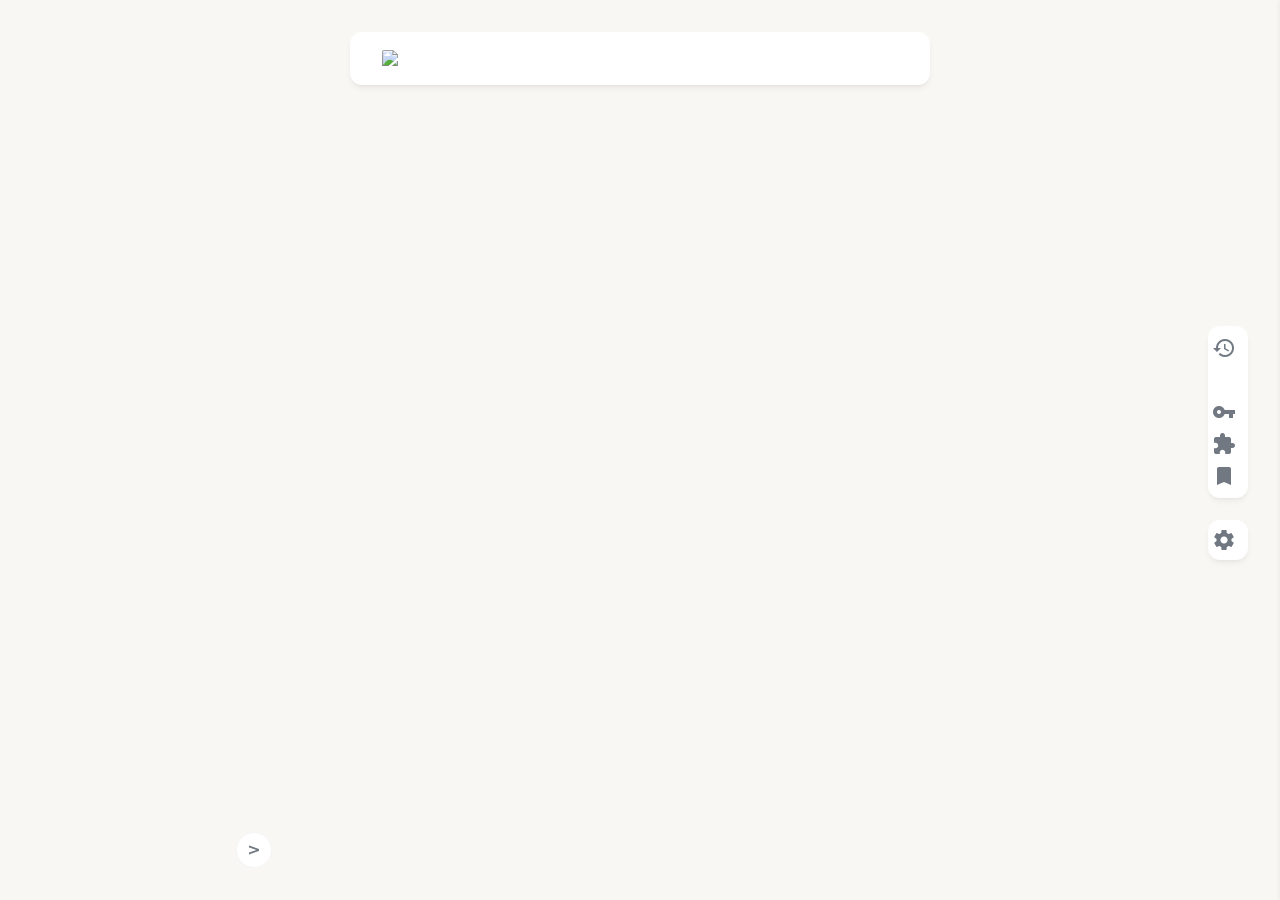
==== commit 3f6b3f00: "新增显示书签管理" ====
--- a/src/sidepanel.html
+++ b/src/sidepanel.html
@@ -216,6 +216,9 @@
     <a href="#extensions" id="extensions-link" data-i18n-title="extensionsLinkTitle">
       <span class="material-icons">extension</span>
     </a>
+    <a href="#bookmarks" id="bookmarks-link" data-i18n-title="bookmarksLinkTitle">
+      <span class="material-icons">bookmark</span>
+    </a>
   </div>
   <div class="settings-icon">
     <a href="#settings" id="settings-link" data-i18n-title="settingsLinkTitle">
@@ -388,6 +391,14 @@
                 <label for="show-extensions-link" class="switch-label" data-i18n="showExtensionsLink">显示扩展管理</label>
                 <label class="switch">
                   <input type="checkbox" id="show-extensions-link">
+                  <span class="slider round"></span>
+                </label>
+              </div>
+
+              <div class="setting-option">
+                <label for="show-bookmarks-link" class="switch-label" data-i18n="showBookmarksLink">显示书签管理</label>
+                <label class="switch">
+                  <input type="checkbox" id="show-bookmarks-link">
                   <span class="slider round"></span>
                 </label>
               </div>
--- a/src/output.css
+++ b/src/output.css
@@ -1459,8 +1459,8 @@
 }
 
 img.w-6.h-6.mr-2 {
-  width: 18px;
-  margin-right: 8px;
+  width: 40px;
+  margin-right: 40px;
 }
 
 .rounded-lg img.w-6.h-6.mr-2 {
@@ -3836,3 +3836,81 @@
   animation: bounce 2s infinite;
 }
 
+/* 添加书签分组样式 */
+.bookmarks-group {
+  margin-bottom: 2rem;
+  width: 100%;
+}
+
+.bookmarks-group .group-title {
+  font-size: 14px;
+  font-weight: 600;
+  color: #717882;
+  margin-bottom: 1rem;
+  padding-bottom: 0.5rem;
+  border-bottom: 1px solid #eee;
+}
+
+.bookmarks-group .group-cards {
+  display: grid;
+  gap: 1rem;
+  grid-template-columns: repeat(auto-fill, minmax(190px, 1fr));
+}
+
+/* 响应式布局调整 */
+@media (max-width: 1024px) {
+  .bookmarks-group .group-cards {
+    grid-template-columns: repeat(auto-fill, minmax(170px, 1fr));
+    gap: 0.875rem;
+  }
+}
+
+@media (max-width: 640px) {
+  .bookmarks-group .group-cards {
+    grid-template-columns: repeat(auto-fill, minmax(150px, 1fr));
+    gap: 0.75rem;
+  }
+
+  .bookmarks-group .group-title {
+    font-size: 13px;
+    margin-bottom: 0.75rem;
+  }
+}
+
+/* 暗色模式适配 */
+[data-theme="dark"] .bookmarks-group .group-title {
+  color: #9ca3af;
+  border-bottom-color: #374151;
+}
+
+/* 文件夹分组标题样式 */
+.folder-group-title {
+  width: 100%;
+  font-size: 14px;
+  font-weight: 600;
+  color: #717882;
+  margin: 2rem 0 1rem 0;
+  padding-bottom: 0.5rem;
+  border-bottom: 1px solid #eee;
+  grid-column: 1 / -1;  /* 确保标题占据整行 */
+  /* background-color: rgb(238, 238, 238); */
+}
+
+/* 第一个分组标题的特殊处理 */
+.folder-group-title:first-child {
+  margin-top: 0;
+}
+
+/* 暗色模式适配 */
+[data-theme="dark"] .folder-group-title {
+  color: #9ca3af;
+  border-bottom-color: #374151;
+}
+
+@media (max-width: 640px) {
+  .folder-group-title {
+    font-size: 13px;
+    margin: 1.5rem 0 0.75rem 0;
+  }
+}
+
